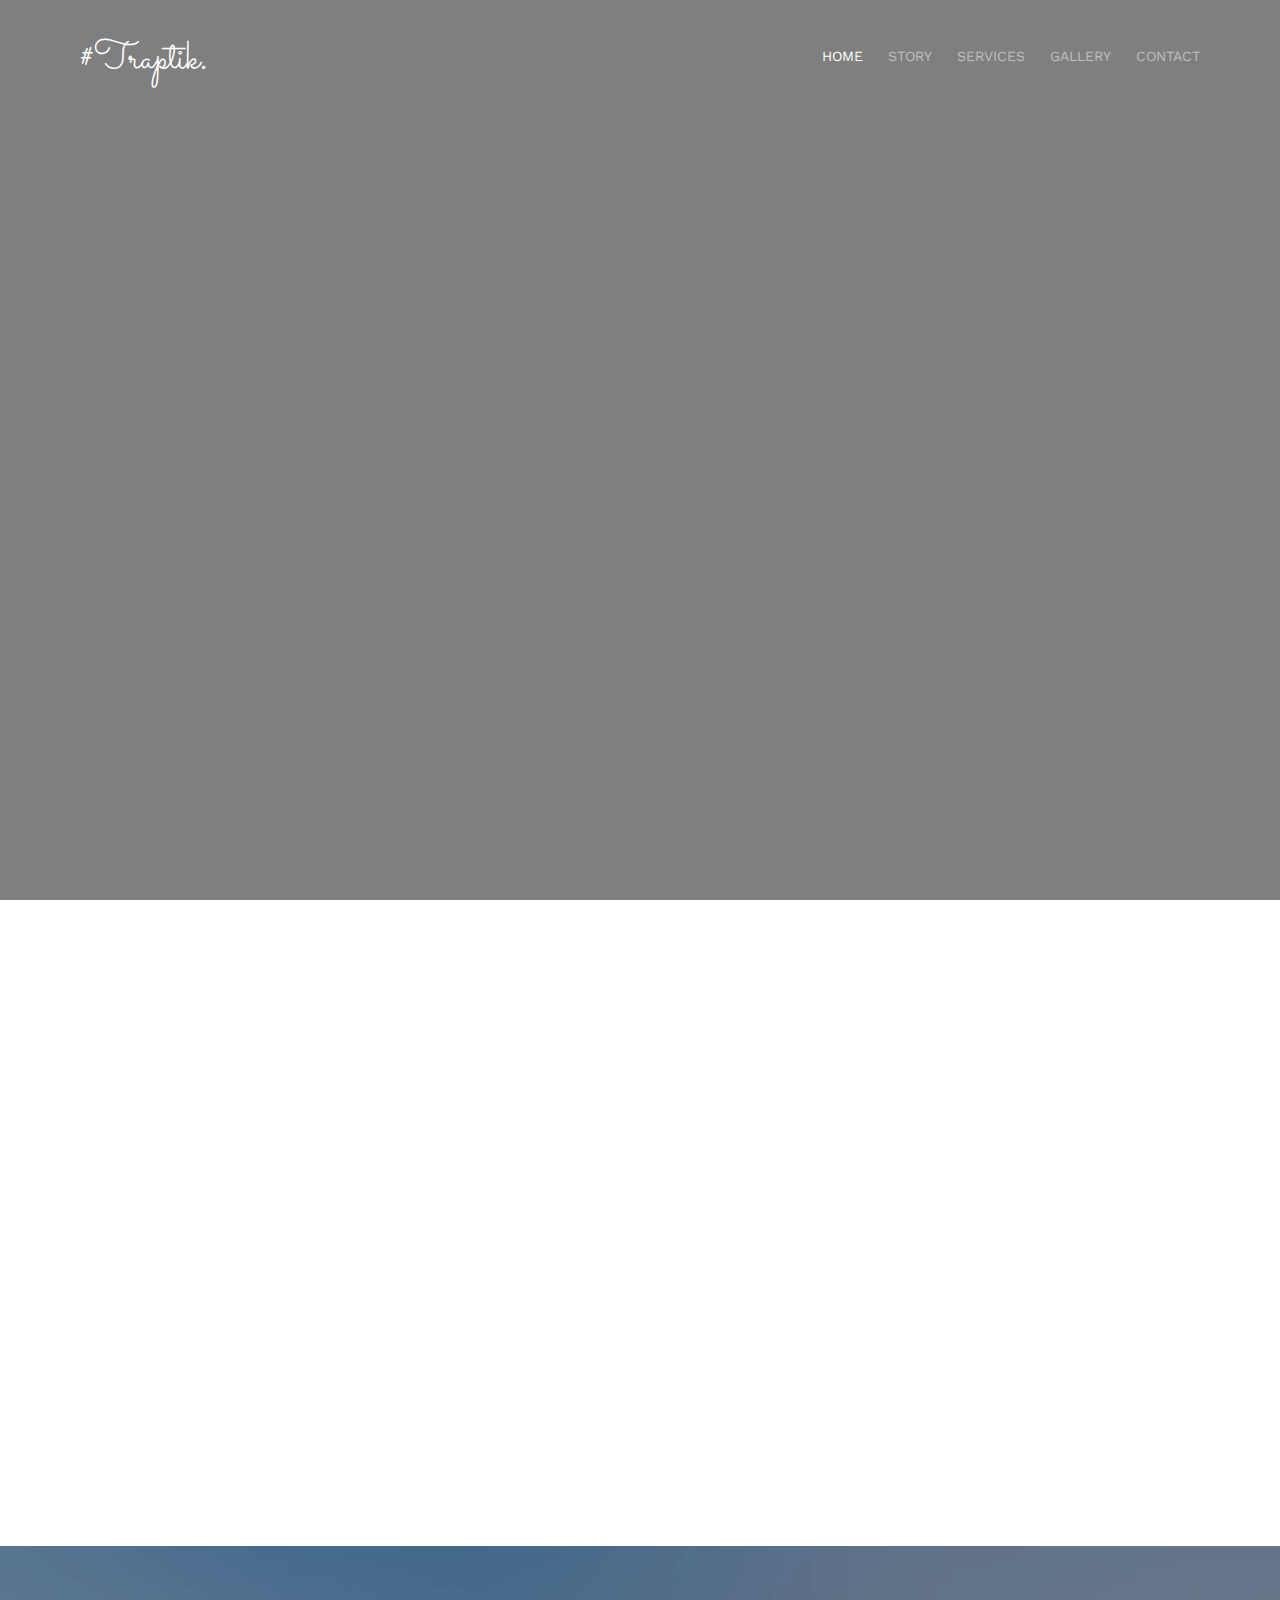
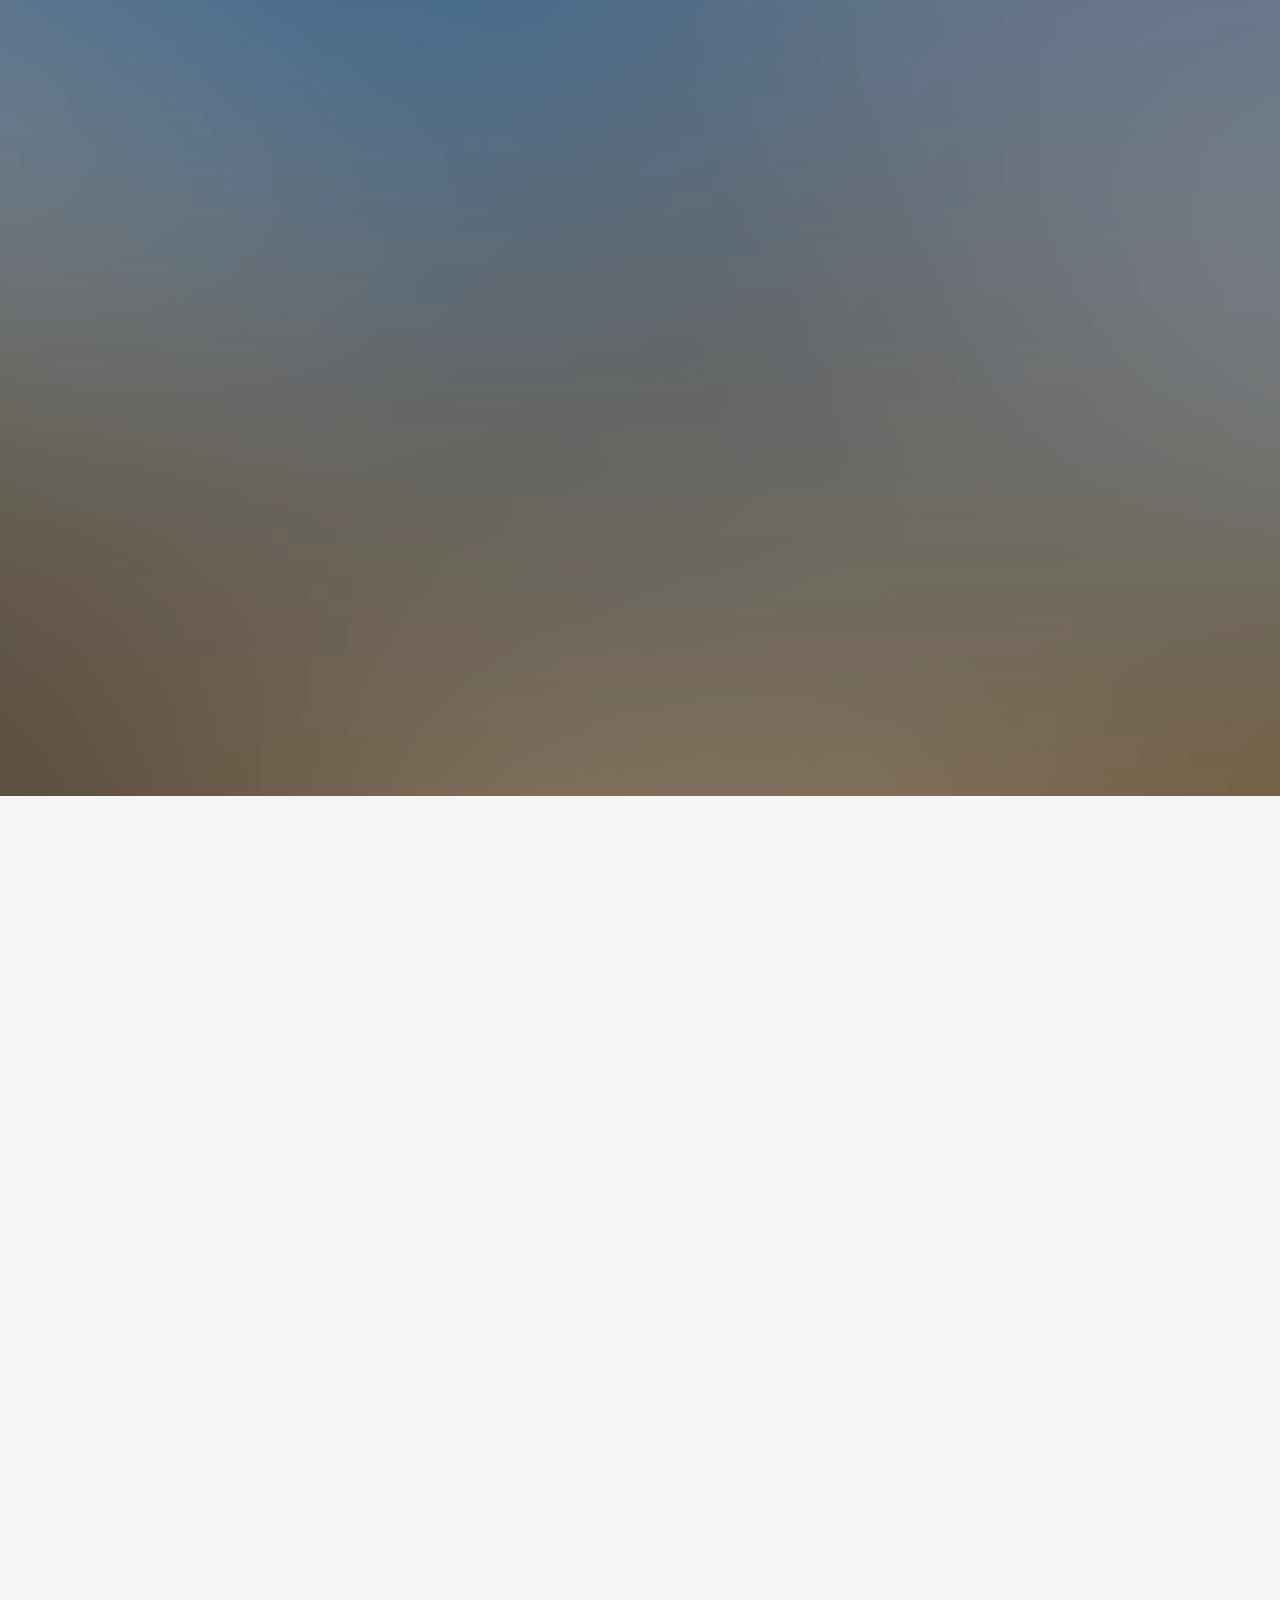
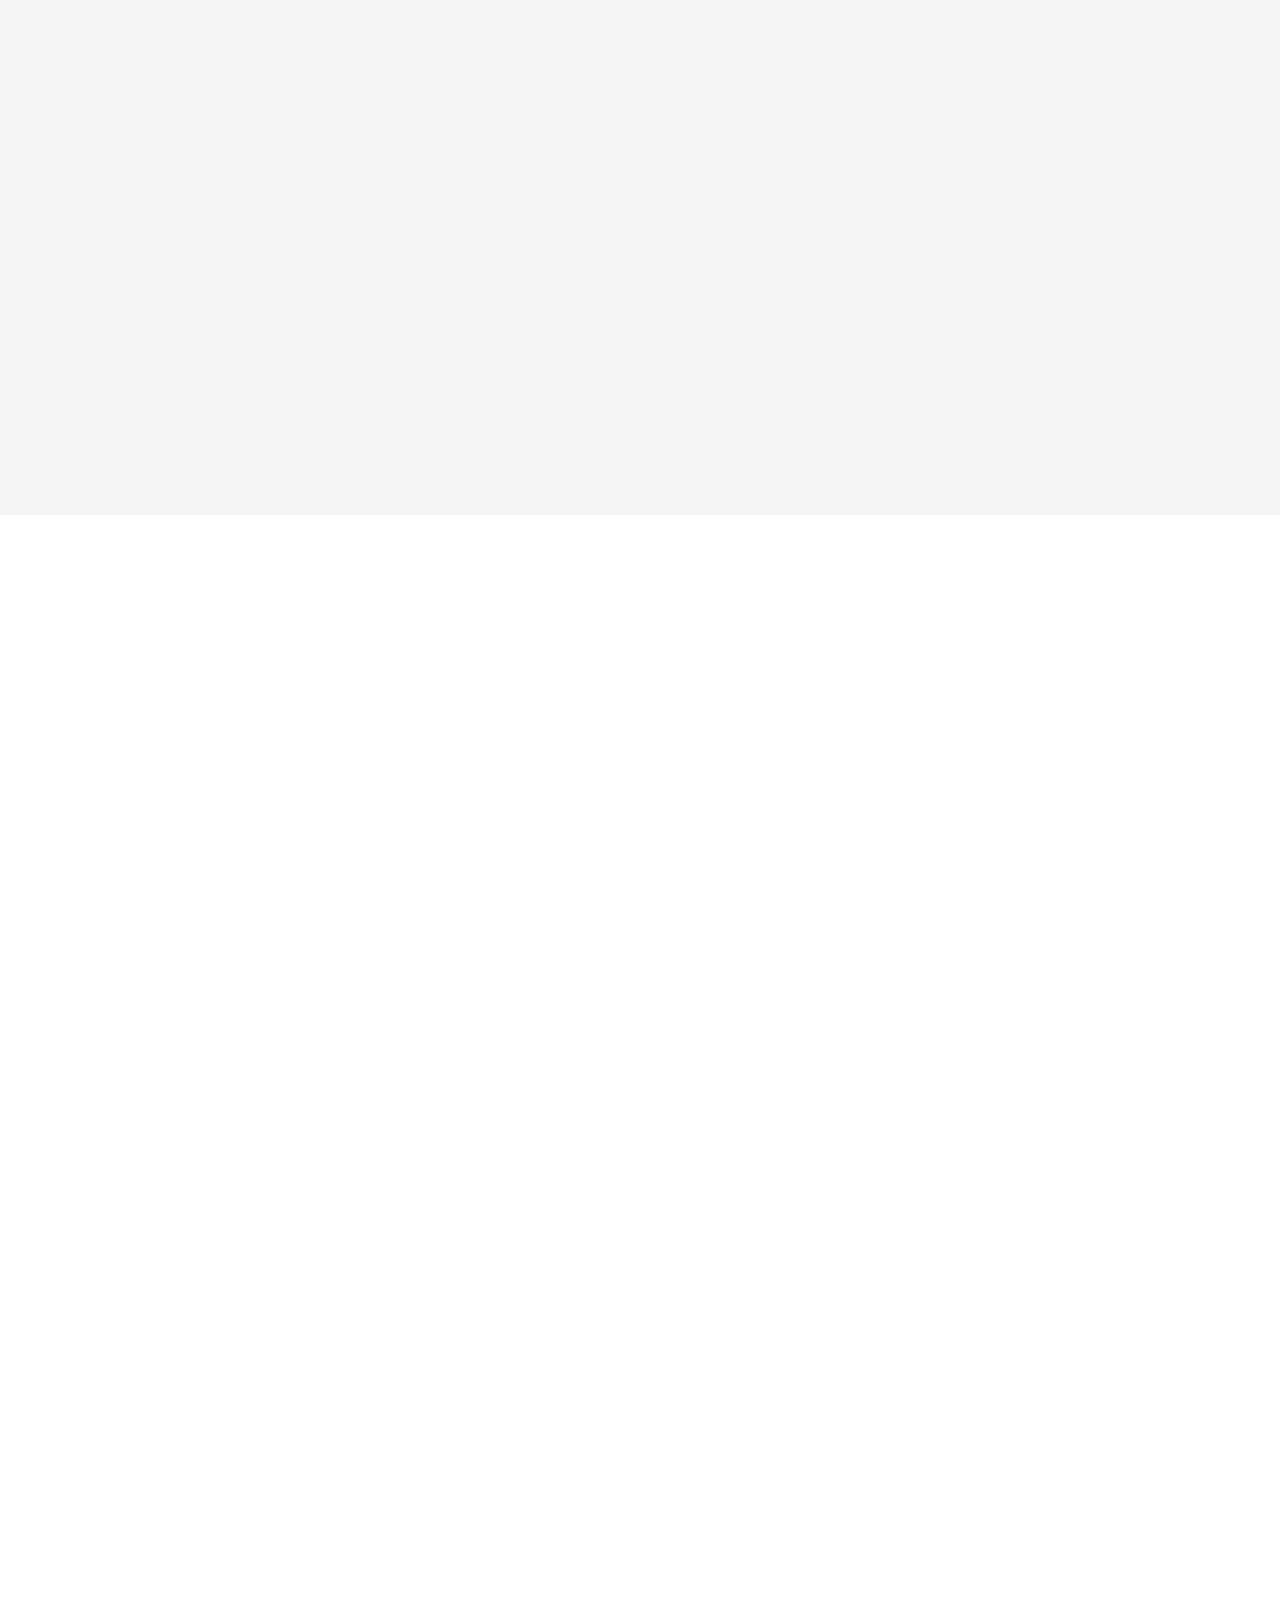
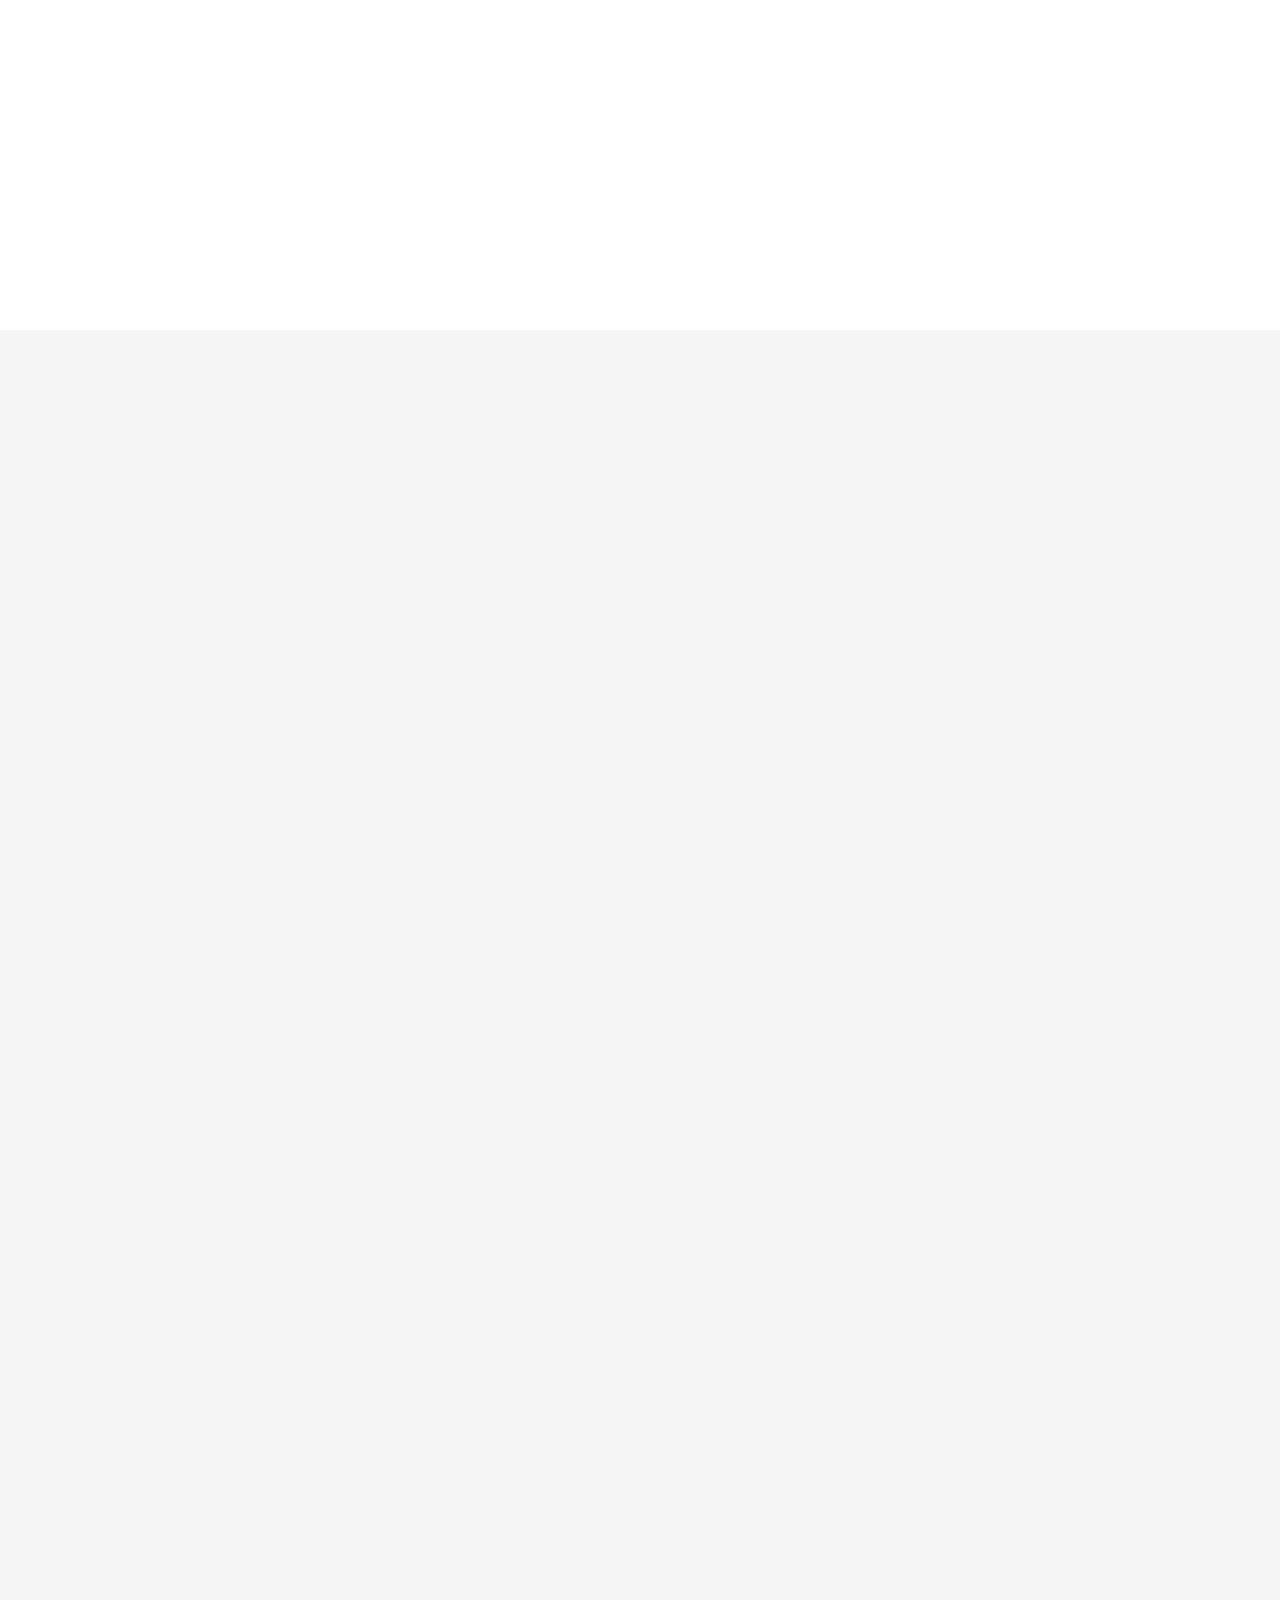
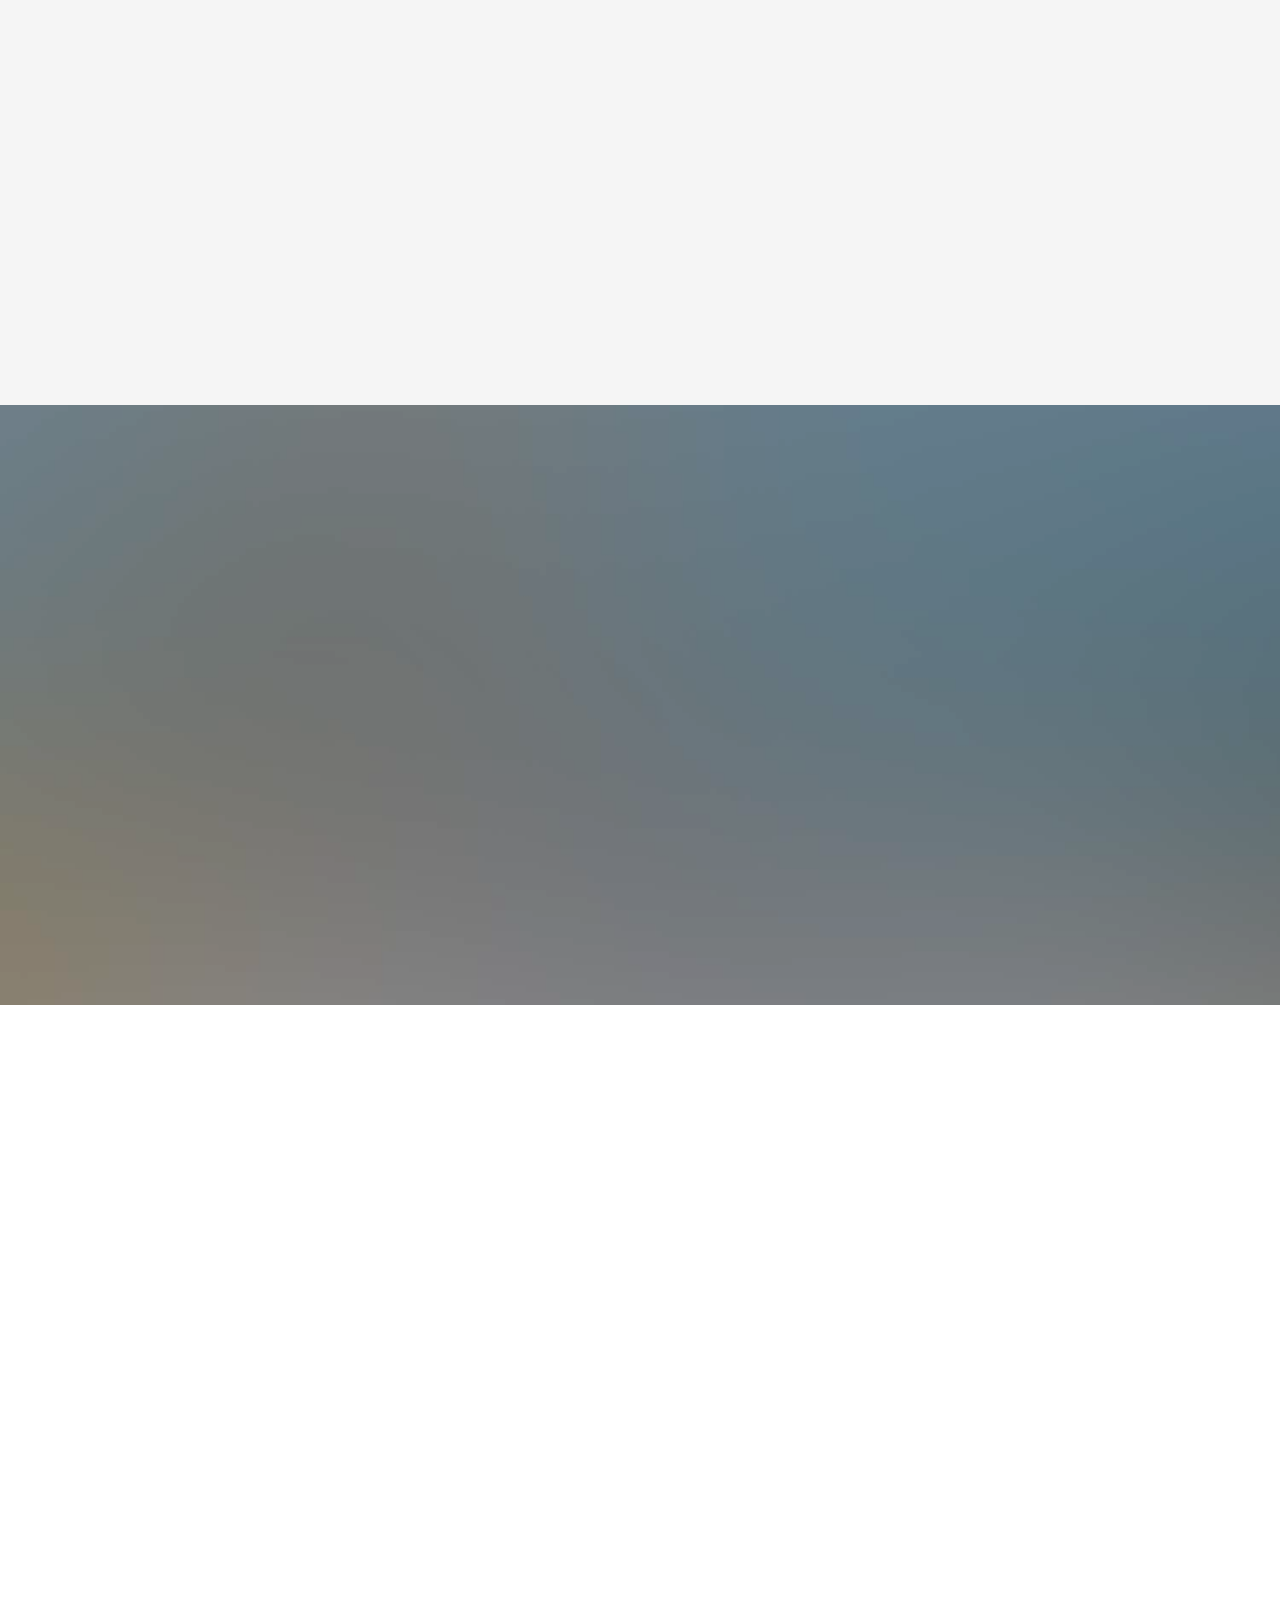
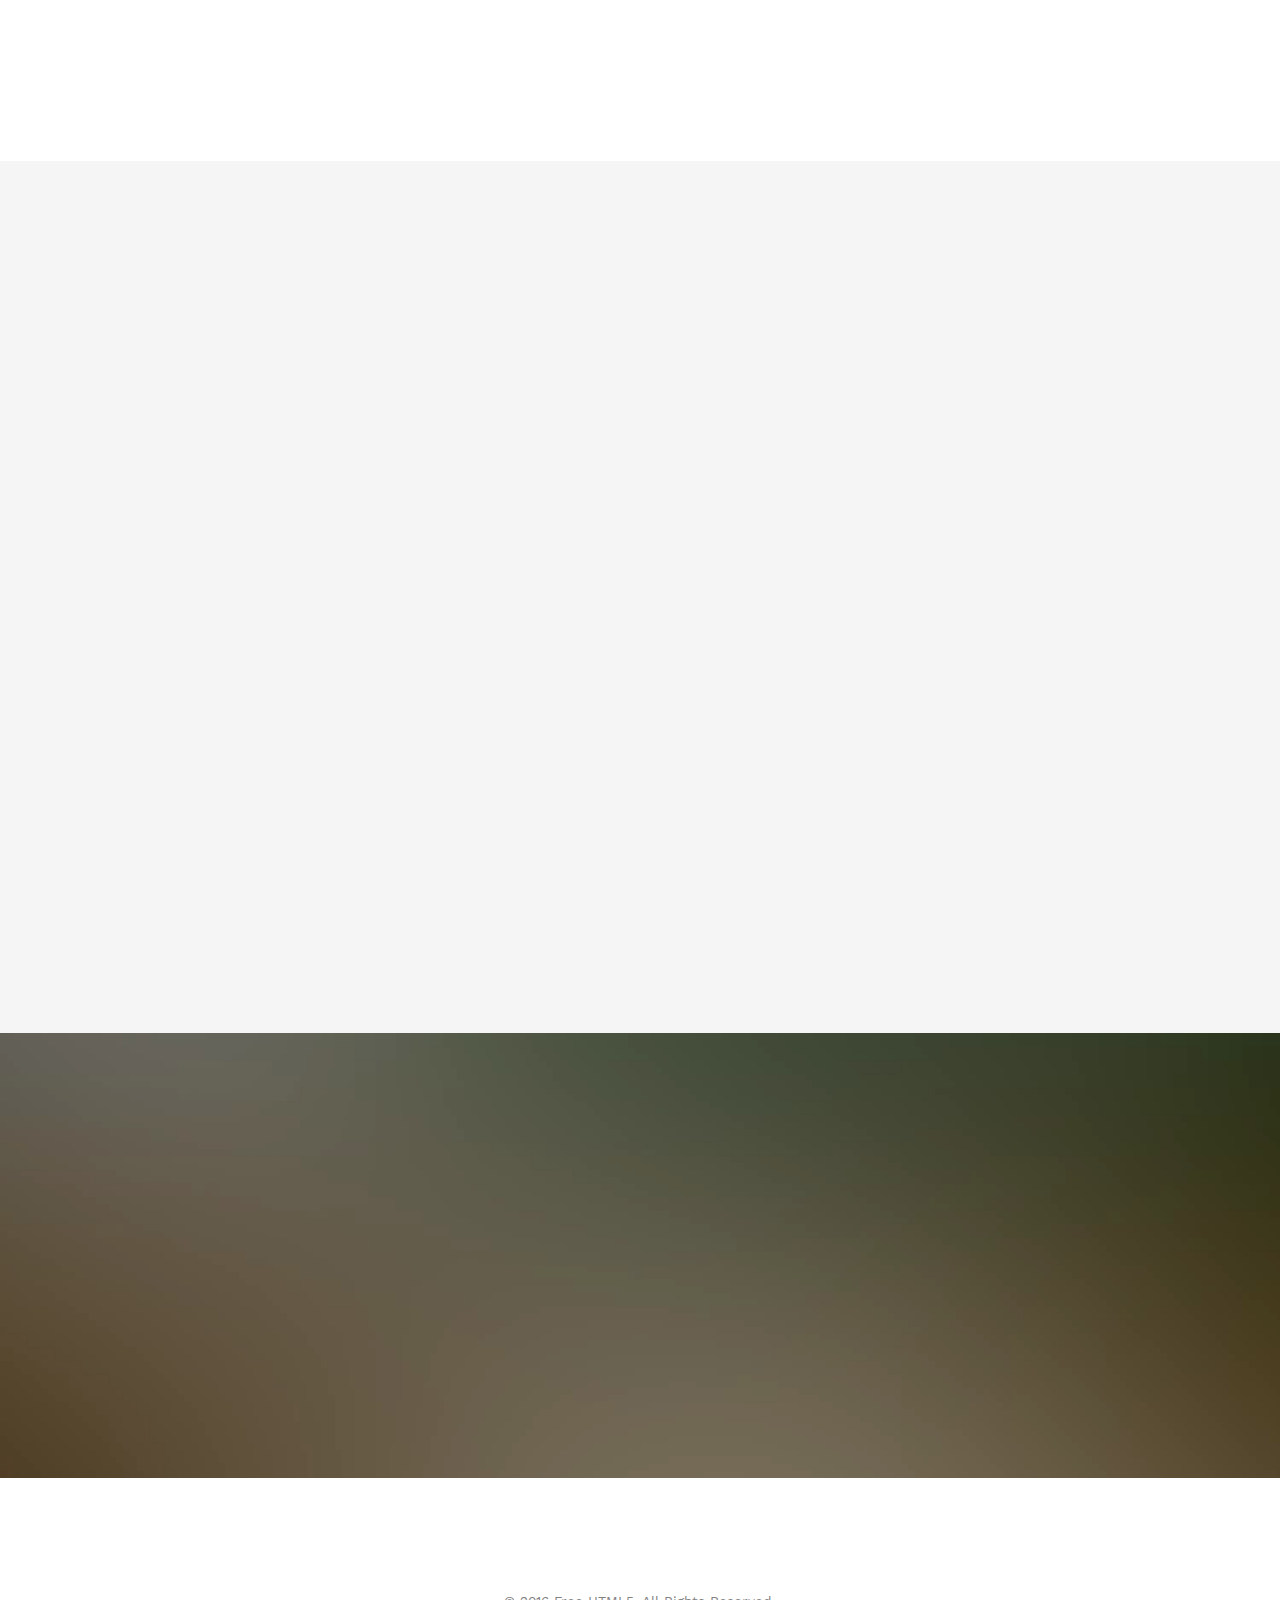
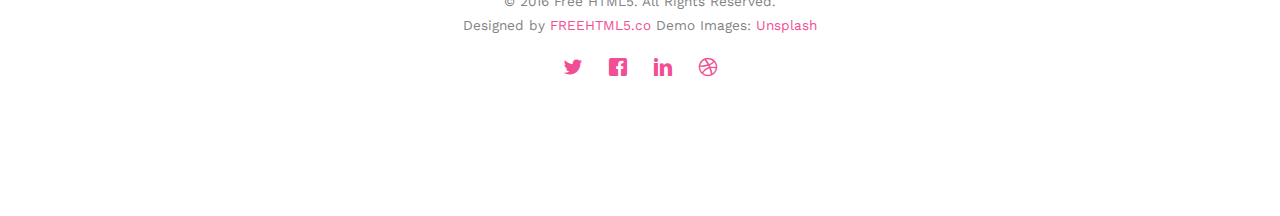
==== kartik-trapti-wedding/index.html @ 2659944b "changes" ====
<!DOCTYPE html>
<!--[if lt IE 7]>      <html class="no-js lt-ie9 lt-ie8 lt-ie7"> <![endif]-->
<!--[if IE 7]>         <html class="no-js lt-ie9 lt-ie8"> <![endif]-->
<!--[if IE 8]>         <html class="no-js lt-ie9"> <![endif]-->
<!--[if gt IE 8]><!--> <html class="no-js"> <!--<![endif]-->
	<head>
	<meta charset="utf-8">
	<meta http-equiv="X-UA-Compatible" content="IE=edge">
	<title>Kartik & Trapti's Wedding - Join us in celebrating our special day!</title>
	<meta name="viewport" content="width=device-width, initial-scale=1">
	<meta name="description" content="Join us in celebrating the wedding of Kartik and Trapti" />
	<meta name="keywords" content="wedding, celebration, marriage, kartik, trapti" />
	<meta name="author" content="Kartik & Trapti" />
	<meta property="og:image" content="images/image_bg_2.jpg" />
	<meta property="twitter:image" content="images/image_bg_2.jpg" />

	<link rel="apple-touch-icon" sizes="180x180" href="favicon_io/apple-touch-icon.png">
	<link rel="icon" type="image/png" sizes="32x32" href="favicon_io/favicon-32x32.png">
	<link rel="icon" type="image/png" sizes="16x16" href="favicon_io/favicon-16x16.png">
	<link rel="manifest" href="favicon_io/site.webmanifest">

  <!-- 
	//////////////////////////////////////////////////////

	FREE HTML5 TEMPLATE 
	DESIGNED & DEVELOPED by FREEHTML5.CO
		
	Website: 		http://freehtml5.co/
	Email: 			info@freehtml5.co
	Twitter: 		http://twitter.com/fh5co
	Facebook: 		https://www.facebook.com/fh5co

	//////////////////////////////////////////////////////
	 -->

  	<!-- Facebook and Twitter integration -->
	<meta property="og:title" content=""/>
	<meta property="og:image" content=""/>
	<meta property="og:url" content=""/>
	<meta property="og:site_name" content=""/>
	<meta property="og:description" content=""/>
	<meta name="twitter:title" content="" />
	<meta name="twitter:image" content="" />
	<meta name="twitter:url" content="" />
	<meta name="twitter:card" content="" />

	<link href='https://fonts.googleapis.com/css?family=Work+Sans:400,300,600,400italic,700' rel='stylesheet' type='text/css'>
	<link href="https://fonts.googleapis.com/css?family=Sacramento" rel="stylesheet">
	
	<!-- Animate.css -->
	<link rel="stylesheet" href="css/animate.css">
	<!-- Icomoon Icon Fonts-->
	<link rel="stylesheet" href="css/icomoon.css">
	<!-- Bootstrap  -->
	<link rel="stylesheet" href="css/bootstrap.css">

	<!-- Magnific Popup -->
	<link rel="stylesheet" href="css/magnific-popup.css">

	<!-- Owl Carousel  -->
	<link rel="stylesheet" href="css/owl.carousel.min.css">
	<link rel="stylesheet" href="css/owl.theme.default.min.css">

	<!-- Theme style  -->
	<link rel="stylesheet" href="css/style.css">

	<!-- Modernizr JS -->
	<script src="js/modernizr-2.6.2.min.js"></script>
	<!-- FOR IE9 below -->
	<!--[if lt IE 9]>
	<script src="js/respond.min.js"></script>
	<![endif]-->

	</head>
	<body>
		
	<div class="fh5co-loader"></div>
	
	<div id="page">
	<nav class="fh5co-nav" role="navigation">
		<div class="container">
			<div class="row">
				<div class="col-xs-2">
					<div id="fh5co-logo"><a href="index.html">#Traptik<strong>.</strong></a></div>
				</div>
				<div class="col-xs-10 text-right menu-1">
					<ul>
						<li class="active"><a href="index.html">Home</a></li>
						<li><a href="about.html">Story</a></li>
						<li class="has-dropdown">
							<a href="services.html">Services</a>
							<ul class="dropdown">
								<li><a href="#">Web Design</a></li>
								<li><a href="#">eCommerce</a></li>
								<li><a href="#">Branding</a></li>
								<li><a href="#">API</a></li>
							</ul>
						</li>
						<li class="has-dropdown">
							<a href="gallery.html">Gallery</a>
							<ul class="dropdown">
								<li><a href="#">HTML5</a></li>
								<li><a href="#">CSS3</a></li>
								<li><a href="#">Sass</a></li>
								<li><a href="#">jQuery</a></li>
							</ul>
						</li>
						<li><a href="contact.html">Contact</a></li>
					</ul>
				</div>
			</div>
			
		</div>
	</nav>

	<header id="fh5co-header" class="fh5co-cover" role="banner" style="background-image:url(images/img_bg_2.jpg);">
		<div class="overlay"></div>
		<div class="container">
			<div class="row">
				<div class="col-md-8 col-md-offset-2 text-center">
					<div class="display-t">
						<div class="display-tc animate-box" data-animate-effect="fadeIn">
							<h1>Kartik &amp; Trapti</h1>
							<h2>We Are Getting Married</h2>
							<div class="simply-countdown simply-countdown-one"></div>
							<p><a href="#" class="btn btn-default btn-sm" onclick="addToCalendar(event)">Save the date</a></p>
							<script>
							function addToCalendar(e) {
								e.preventDefault();
								const event = {
									title: "Kartik & Trapti's Wedding",
									start: new Date(2025, 3, 25, 9, 0), // April 25, 2025 9:00 AM
									end: new Date(2025, 3, 25, 15, 0), // April 25, 2025 3:00 PM
								};
								
								const icsFile = [
									'BEGIN:VCALENDAR',
									'VERSION:2.0',
									'BEGIN:VEVENT',
									`DTSTART:${event.start.toISOString().replace(/[-:]/g, '').replace(/\.\d{3}/, '')}`,
									`DTEND:${event.end.toISOString().replace(/[-:]/g, '').replace(/\.\d{3}/, '')}`,
									`SUMMARY:${event.title}`,
									'END:VEVENT',
									'END:VCALENDAR'
								].join('\n');
								
								const blob = new Blob([icsFile], { type: 'text/calendar;charset=utf-8' });
								const link = document.createElement('a');
								link.href = URL.createObjectURL(blob);
								link.download = 'wedding.ics';
								document.body.appendChild(link);
								link.click();
								document.body.removeChild(link);
							}
							</script>
						</div>
					</div>
				</div>
			</div>
		</div>
	</header>

	<div id="fh5co-couple">
		<div class="container">
			<div class="row">
				<div class="col-md-8 col-md-offset-2 text-center fh5co-heading animate-box">
					<h2>Hello!</h2>
					<h3>April 25th, 2025 Gwalior, India</h3>
					<p>We invited you to celebrate our wedding</p>
				</div>
			</div>
			<div class="couple-wrap animate-box">
				<div class="couple-half">
					<div class="groom">
						<img src="images/groom2.jpg" alt="groom" class="img-responsive">
					</div>
					<div class="desc-groom">
						<h3>Kartik Patel</h3>
						<p>I'm a software engineer with a passion for building innovative solutions. Now I'm thrilled to build this beautiful software called 'Life' with Trapti!</p>
					</div>
				</div>
				<p class="heart text-center"><i class="icon-heart2"></i></p>
				<div class="couple-half">
					<div class="bride">
						<img src="images/bride.jpg" alt="groom" class="img-responsive">
					</div>
					<div class="desc-bride">
						<h3>Trapti Gupta</h3>
						<p>I'm a passionate mobile app developer who loves bringing creative ideas to life through code. I can't wait to begin this beautiful journey with Kartik and create amazing memories together!</p>
					</div>
				</div>
			</div>
		</div>
	</div>

	<div id="fh5co-event" class="fh5co-bg" style="background-image:url(images/img_bg_3.jpg);">
		<div class="overlay"></div>
		<div class="container">
			<div class="row">
				<div class="col-md-8 col-md-offset-2 text-center fh5co-heading animate-box">
					<span>Our Special Events</span>
					<h2>Wedding Events</h2>
				</div>
			</div>
			<div class="row">
				<div class="display-t">
					<div class="display-tc">
						<div class="col-md-10 col-md-offset-1">
							<div class="col-md-6 col-sm-6 text-center">
								<div class="event-wrap animate-box">
									<h3 style="margin-bottom: 10px;">Haldi & Mehendi Ceremony</h3>
									<div class="event-col" style="margin-bottom: 10px;">
										<i class="icon-clock"></i>
										<span>10:00 AM</span>
										<span>6:00 PM</span>
									</div>
									<div class="event-col" style="margin-bottom: 10px;">
										<i class="icon-calendar"></i>
										<span>Thursday 24</span>
										<span>April, 2025</span>
									</div>
									<div class="event-col" style="width: 100%; margin-bottom: 0;">
										<a href="https://maps.app.goo.gl/h91ip4V6gA8RRtec8" target="_blank" style="color: #ffffffcc;">
											<i class="icon-location"></i>
											<span>Resham Tara Resort, near Sun Valley, behind New Collectorate, City Center, Gwalior</span>
										</a>
									</div>
								</div>
							</div>
							<div class="col-md-6 col-sm-6 text-center">
								<div class="event-wrap animate-box">
									<h3 style="margin-bottom: 10px;">Wedding Ceremony</h3>
									<div class="event-col" style="margin-bottom: 10px;">
										<i class="icon-clock"></i>
										<span>9:00 AM</span>
										<span>9:00 PM</span>
									</div>
									<div class="event-col" style="margin-bottom: 10px;">
										<i class="icon-calendar"></i>
										<span>Friday 25</span>
										<span>April, 2025</span>
									</div>
									<div class="event-col" style="width: 100%; margin-bottom: 0;">
										<a href="https://maps.app.goo.gl/h91ip4V6gA8RRtec8" target="_blank" style="color: #ffffffcc;">
											<i class="icon-location"></i>
											<span>Resham Tara Resort, near Sun Valley, behind New Collectorate, City Center, Gwalior</span>
										</a>
									</div>
								</div>
							</div>
							<div class="col-md-6 col-sm-6 text-center">
								<div class="event-wrap animate-box">
									<h3 style="margin-bottom: 10px;">Reception @ Nizamabad</h3>
									<div class="event-col" style="margin-bottom: 10px;">
										<i class="icon-clock"></i>
										<span>5:00 PM</span>
										<span>9:00 PM</span>
									</div>
									<div class="event-col" style="margin-bottom: 10px;">
										<i class="icon-calendar"></i>
										<span>Friday 2</span>
										<span>May, 2025</span>
									</div>
									<div class="event-col" style="width: 100%; margin-bottom: 0;">
										<a href="https://maps.app.goo.gl/3VBhZ599EmGqPDzZ9" target="_blank" style="color: #ffffffcc;">
											<i class="icon-location"></i>
											<span>Telecom Colony, Borgaon, Vinayak Nagar, Nizamabad</span>
										</a>
									</div>
								</div>
							</div>
							<div class="col-md-6 col-sm-6 text-center">
								<div class="event-wrap animate-box">
									<h3 style="margin-bottom: 10px;">Reception @ Mumbai</h3>
									<div class="event-col" style="margin-bottom: 10px;">
										<i class="icon-clock"></i>
										<span>2:00 PM</span>
										<span>6:00 PM</span>
									</div>
									<div class="event-col" style="margin-bottom: 10px;">
										<i class="icon-calendar"></i>
										<span>Sunday 11</span>
										<span>May, 2025</span>
									</div>
									<div class="event-col" style="width: 100%; margin-bottom: 0;">
										<a href="https://maps.app.goo.gl/nh9VtjjshVzp5VqG8" target="_blank" style="color: #ffffffcc;">
											<i class="icon-location"></i>
											<span>MIG Cricket Club, Bandra (East),<br>Mumbai</span>
										</a>
									</div>
								</div>
							</div>
						</div>
					</div>
				</div>
			</div>
		</div>
	</div>


	<div id="fh5co-gallery" class="fh5co-section-gray">
		<div class="container">
			<div class="row">
				<div class="col-md-8 col-md-offset-2 text-center fh5co-heading animate-box">
					<!-- <span>Our Memories</span> -->
					<!-- <h2>Family</h2>
                    <p>They are our beloved ones and supporters. They will assist you in case of any help in the event.</p> -->
					<h2>Our Loving Family</h2>
					<p>Our families are the pillars of strength and love in our lives. They have been instrumental in shaping who we are and bringing us together. During the celebrations, they will be your go-to people for any assistance or guidance you may need. Please don't hesitate to reach out to them - they're excited to help make this occasion special for everyone.</p>
				</div>
			</div>
			<div class="row row-bottom-padded-md">
				<div class="col-md-12">
					<ul id="fh5co-gallery-list">
						
						<li class="one-third animate-box" data-animate-effect="fadeIn" style="background-image: url(images/gallery-1.jpg); "> 
						<a href="#" class="color-2">
							<div class="case-studies-summary">
								<span>Kartik's Father</span>
								<h2>Vyankatesh Patel</h2>
							</div>
						</a>
					</li>
					<li class="one-third animate-box" data-animate-effect="fadeIn" style="background-image: url(images/gallery-2.jpg); ">
						<a href="#" class="color-2">
							<div class="case-studies-summary">
								<span>Kartik's Mother</span>
								<h2>Vijaya Patel</h2>
							</div>
						</a>
					</li>


					<li class="one-third animate-box" data-animate-effect="fadeIn" style="background-image: url(images/gallery-3.jpg); ">
						<a href="#" class="color-3">
							<div class="case-studies-summary">
								<span>Kartik's Brother</span>
								<h2>Kunal Patel</h2>
							</div>
						</a>
					</li>
					<li class="one-third animate-box" data-animate-effect="fadeIn" style="background-image: url(images/gallery-4.jpg); ">
						<a href="#" class="color-4">
							<div class="case-studies-summary">
								<span>Trapti's Father</span>
								<h2>Pramod Gupta</h2>
							</div>
						</a>
					</li>

						<li class="one-third animate-box" data-animate-effect="fadeIn" style="background-image: url(images/gallery-5.jpg); ">
							<a href="#" class="color-3">
								<div class="case-studies-summary">
									<span>Trapti's Mother</span>
									<h2>Kusum Gupta</h2>
								</div>
							</a>
						</li>
						<li class="one-third animate-box" data-animate-effect="fadeIn" style="background-image: url(images/gallery-6.jpg); ">
							<a href="#" class="color-4">
								<div class="case-studies-summary">
									<span>Trapti's Brother</span>
									<h2>Aditya Gupta</h2>
								</div>
							</a>
						</li>
					</ul>		
				</div>
			</div>
		</div>
	</div>


	<div id="fh5co-couple-story">
		<div class="container">
			<div class="row">
				<div class="col-md-8 col-md-offset-2 text-center fh5co-heading animate-box">
					<span>We Love Each Other</span>
					<h2>Our Story</h2>
					<p>Far far away, behind the word mountains, far from the countries Vokalia and Consonantia, there live the blind texts.</p>
				</div>
			</div>
			<div class="row">
				<div class="col-md-12 col-md-offset-0">
					<ul class="timeline animate-box">
						<li class="animate-box">
							<div class="timeline-badge" style="background-image:url(images/couple-1.jpg);"></div>
							<div class="timeline-panel">
								<div class="timeline-heading">
									<h3 class="timeline-title">First We Meet</h3>
									<span class="date">December 25, 2015</span>
								</div>
								<div class="timeline-body">
									<p>Far far away, behind the word mountains, far from the countries Vokalia and Consonantia, there live the blind texts. Separated they live in Bookmarksgrove right at the coast of the Semantics, a large language ocean.</p>
								</div>
							</div>
						</li>
						<li class="timeline-inverted animate-box">
							<div class="timeline-badge" style="background-image:url(images/couple-2.jpg);"></div>
							<div class="timeline-panel">
								<div class="timeline-heading">
									<h3 class="timeline-title">First Date</h3>
									<span class="date">December 28, 2015</span>
								</div>
								<div class="timeline-body">
									<p>Far far away, behind the word mountains, far from the countries Vokalia and Consonantia, there live the blind texts. Separated they live in Bookmarksgrove right at the coast of the Semantics, a large language ocean.</p>
								</div>
							</div>
						</li>
						<li class="animate-box">
							<div class="timeline-badge" style="background-image:url(images/couple-3.jpg);"></div>
							<div class="timeline-panel">
								<div class="timeline-heading">
									<h3 class="timeline-title">In A Relationship</h3>
									<span class="date">January 1, 2016</span>
								</div>
								<div class="timeline-body">
									<p>Far far away, behind the word mountains, far from the countries Vokalia and Consonantia, there live the blind texts. Separated they live in Bookmarksgrove right at the coast of the Semantics, a large language ocean.</p>
								</div>
							</div>
						</li>
			    	</ul>
				</div>
			</div>
		</div>
	</div>

	<div id="fh5co-gallery" class="fh5co-section-gray">
		<div class="container">
			<div class="row">
				<div class="col-md-8 col-md-offset-2 text-center fh5co-heading animate-box">
					<span>Our Memories</span>
					<h2>Wedding Gallery</h2>
					<p>Far far away, behind the word mountains, far from the countries Vokalia and Consonantia, there live the blind texts.</p>
				</div>
			</div>
			<div class="row row-bottom-padded-md">
				<div class="col-md-12">
					<ul id="fh5co-gallery-list">
						
						<li class="one-third animate-box" data-animate-effect="fadeIn" style="background-image: url(images/gallery-1.jpg); "> 
						<a href="images/gallery-1.jpg">
							<div class="case-studies-summary">
								<span>14 Photos</span>
								<h2>Two Glas of Juice</h2>
							</div>
						</a>
					</li>
					<li class="one-third animate-box" data-animate-effect="fadeIn" style="background-image: url(images/gallery-2.jpg); ">
						<a href="#" class="color-2">
							<div class="case-studies-summary">
								<span>30 Photos</span>
								<h2>Timer starts now!</h2>
							</div>
						</a>
					</li>


					<li class="one-third animate-box" data-animate-effect="fadeIn" style="background-image: url(images/gallery-3.jpg); ">
						<a href="#" class="color-3">
							<div class="case-studies-summary">
								<span>90 Photos</span>
								<h2>Beautiful sunset</h2>
							</div>
						</a>
					</li>
					<li class="one-third animate-box" data-animate-effect="fadeIn" style="background-image: url(images/gallery-4.jpg); ">
						<a href="#" class="color-4">
							<div class="case-studies-summary">
								<span>12 Photos</span>
								<h2>Company's Conference Room</h2>
							</div>
						</a>
					</li>

						<li class="one-third animate-box" data-animate-effect="fadeIn" style="background-image: url(images/gallery-5.jpg); ">
							<a href="#" class="color-3">
								<div class="case-studies-summary">
									<span>50 Photos</span>
									<h2>Useful baskets</h2>
								</div>
							</a>
						</li>
						<li class="one-third animate-box" data-animate-effect="fadeIn" style="background-image: url(images/gallery-6.jpg); ">
							<a href="#" class="color-4">
								<div class="case-studies-summary">
									<span>45 Photos</span>
									<h2>Skater man in the road</h2>
								</div>
							</a>
						</li>

						<li class="one-third animate-box" data-animate-effect="fadeIn" style="background-image: url(images/gallery-7.jpg); ">
							<a href="#" class="color-4">
								<div class="case-studies-summary">
									<span>35 Photos</span>
									<h2>Two Glas of Juice</h2>
								</div>
							</a>
						</li>

						<li class="one-third animate-box" data-animate-effect="fadeIn" style="background-image: url(images/gallery-8.jpg); "> 
							<a href="#" class="color-5">
								<div class="case-studies-summary">
									<span>90 Photos</span>
									<h2>Timer starts now!</h2>
								</div>
							</a>
						</li>
						<li class="one-third animate-box" data-animate-effect="fadeIn" style="background-image: url(images/gallery-9.jpg); ">
							<a href="#" class="color-6">
								<div class="case-studies-summary">
									<span>56 Photos</span>
									<h2>Beautiful sunset</h2>
								</div>
							</a>
						</li>
					</ul>		
				</div>
			</div>
		</div>
	</div>

	<div id="fh5co-counter" class="fh5co-bg fh5co-counter" style="background-image:url(images/img_bg_5.jpg);">
		<div class="overlay"></div>
		<div class="container">
			<div class="row">
				<div class="display-t">
					<div class="display-tc">
						<div class="col-md-3 col-sm-6 animate-box">
							<div class="feature-center">
								<span class="icon">
									<i class="icon-users"></i>
								</span>

								<span class="counter js-counter" data-from="0" data-to="500" data-speed="5000" data-refresh-interval="50">1</span>
								<span class="counter-label">Estimated Guest</span>

							</div>
						</div>
						<div class="col-md-3 col-sm-6 animate-box">
							<div class="feature-center">
								<span class="icon">
									<i class="icon-user"></i>
								</span>

								<span class="counter js-counter" data-from="0" data-to="1000" data-speed="5000" data-refresh-interval="50">1</span>
								<span class="counter-label">We Catter</span>
							</div>
						</div>
						<div class="col-md-3 col-sm-6 animate-box">
							<div class="feature-center">
								<span class="icon">
									<i class="icon-calendar"></i>
								</span>
								<span class="counter js-counter" data-from="0" data-to="402" data-speed="5000" data-refresh-interval="50">1</span>
								<span class="counter-label">Events Done</span>
							</div>
						</div>
						<div class="col-md-3 col-sm-6 animate-box">
							<div class="feature-center">
								<span class="icon">
									<i class="icon-clock"></i>
								</span>

								<span class="counter js-counter" data-from="0" data-to="2345" data-speed="5000" data-refresh-interval="50">1</span>
								<span class="counter-label">Hours Spent</span>

							</div>
						</div>
					</div>
				</div>
			</div>
		</div>
	</div>

	<div id="fh5co-testimonial">
		<div class="container">
			<div class="row">
				<div class="row animate-box">
					<div class="col-md-8 col-md-offset-2 text-center fh5co-heading">
						<span>Best Wishes</span>
						<h2>Friends Wishes</h2>
					</div>
				</div>
				<div class="row">
					<div class="col-md-12 animate-box">
						<div class="wrap-testimony">
							<div class="owl-carousel-fullwidth">
								<div class="item">
									<div class="testimony-slide active text-center">
										<figure>
											<img src="images/couple-1.jpg" alt="user">
										</figure>
										<span>John Doe, via <a href="#" class="twitter">Twitter</a></span>
										<blockquote>
											<p>"Far far away, behind the word mountains, far from the countries Vokalia and Consonantia, there live the blind texts. Separated they live in Bookmarksgrove right at the coast of the Semantics"</p>
										</blockquote>
									</div>
								</div>
								<div class="item">
									<div class="testimony-slide active text-center">
										<figure>
											<img src="images/couple-2.jpg" alt="user">
										</figure>
										<span>John Doe, via <a href="#" class="twitter">Twitter</a></span>
										<blockquote>
											<p>"Far far away, behind the word mountains, far from the countries Vokalia and Consonantia, at the coast of the Semantics, a large language ocean."</p>
										</blockquote>
									</div>
								</div>
								<div class="item">
									<div class="testimony-slide active text-center">
										<figure>
											<img src="images/couple-3.jpg" alt="user">
										</figure>
										<span>John Doe, via <a href="#" class="twitter">Twitter</a></span>
										<blockquote>
											<p>"Far far away, far from the countries Vokalia and Consonantia, there live the blind texts. Separated they live in Bookmarksgrove right at the coast of the Semantics, a large language ocean."</p>
										</blockquote>
									</div>
								</div>
							</div>
						</div>
					</div>
				</div>
			</div>
		</div>
	</div>

	<div id="fh5co-services" class="fh5co-section-gray">
		<div class="container">
			
			<div class="row animate-box">
				<div class="col-md-8 col-md-offset-2 text-center fh5co-heading">
					<h2>We Offer Services</h2>
					<p>Dignissimos asperiores vitae velit veniam totam fuga molestias accusamus alias autem provident. Odit ab aliquam dolor eius.</p>
				</div>
			</div>

			<div class="row">
				<div class="col-md-6">
					<div class="feature-left animate-box" data-animate-effect="fadeInLeft">
						<span class="icon">
							<i class="icon-calendar"></i>
						</span>
						<div class="feature-copy">
							<h3>We Organized Events</h3>
							<p>Facilis ipsum reprehenderit nemo molestias. Aut cum mollitia reprehenderit. Eos cumque dicta adipisci architecto culpa amet.</p>
						</div>
					</div>

					<div class="feature-left animate-box" data-animate-effect="fadeInLeft">
						<span class="icon">
							<i class="icon-image"></i>
						</span>
						<div class="feature-copy">
							<h3>Photoshoot</h3>
							<p>Facilis ipsum reprehenderit nemo molestias. Aut cum mollitia reprehenderit. Eos cumque dicta adipisci architecto culpa amet.</p>
						</div>
					</div>

					<div class="feature-left animate-box" data-animate-effect="fadeInLeft">
						<span class="icon">
							<i class="icon-video"></i>
						</span>
						<div class="feature-copy">
							<h3>Video Editing</h3>
							<p>Facilis ipsum reprehenderit nemo molestias. Aut cum mollitia reprehenderit. Eos cumque dicta adipisci architecto culpa amet.</p>
						</div>
					</div>

				</div>

				<div class="col-md-6 animate-box">
					<div class="fh5co-video fh5co-bg" style="background-image: url(images/img_bg_3.jpg); ">
						<a href="https://vimeo.com/channels/staffpicks/93951774" class="popup-vimeo"><i class="icon-video2"></i></a>
						<div class="overlay"></div>
					</div>
				</div>
			</div>

			
		</div>
	</div>


	<div id="fh5co-started" class="fh5co-bg" style="background-image:url(images/img_bg_4.jpg);">
		<div class="overlay"></div>
		<div class="container">
			<div class="row animate-box">
				<div class="col-md-8 col-md-offset-2 text-center fh5co-heading">
					<h2>Are You Attending?</h2>
					<p>Please Fill-up the form to notify you that you're attending. Thanks.</p>
				</div>
			</div>
			<div class="row animate-box">
				<div class="col-md-10 col-md-offset-1">
					<form class="form-inline">
						<div class="col-md-4 col-sm-4">
							<div class="form-group">
								<label for="name" class="sr-only">Name</label>
								<input type="name" class="form-control" id="name" placeholder="Name">
							</div>
						</div>
						<div class="col-md-4 col-sm-4">
							<div class="form-group">
								<label for="email" class="sr-only">Email</label>
								<input type="email" class="form-control" id="email" placeholder="Email">
							</div>
						</div>
						<div class="col-md-4 col-sm-4">
							<button type="submit" class="btn btn-default btn-block">I am Attending</button>
						</div>
					</form>
				</div>
			</div>
		</div>
	</div>

	<footer id="fh5co-footer" role="contentinfo">
		<div class="container">

			<div class="row copyright">
				<div class="col-md-12 text-center">
					<p>
						<small class="block">&copy; 2016 Free HTML5. All Rights Reserved.</small> 
						<small class="block">Designed by <a href="http://freehtml5.co/" target="_blank">FREEHTML5.co</a> Demo Images: <a href="http://unsplash.co/" target="_blank">Unsplash</a></small>
					</p>
					<p>
						<ul class="fh5co-social-icons">
							<li><a href="#"><i class="icon-twitter"></i></a></li>
							<li><a href="#"><i class="icon-facebook"></i></a></li>
							<li><a href="#"><i class="icon-linkedin"></i></a></li>
							<li><a href="#"><i class="icon-dribbble"></i></a></li>
						</ul>
					</p>
				</div>
			</div>

		</div>
	</footer>
	</div>

	<div class="gototop js-top">
		<a href="#" class="js-gotop"><i class="icon-arrow-up"></i></a>
	</div>
	
	<!-- jQuery -->
	<script src="js/jquery.min.js"></script>
	<!-- jQuery Easing -->
	<script src="js/jquery.easing.1.3.js"></script>
	<!-- Bootstrap -->
	<script src="js/bootstrap.min.js"></script>
	<!-- Waypoints -->
	<script src="js/jquery.waypoints.min.js"></script>
	<!-- Carousel -->
	<script src="js/owl.carousel.min.js"></script>
	<!-- countTo -->
	<script src="js/jquery.countTo.js"></script>

	<!-- Stellar -->
	<script src="js/jquery.stellar.min.js"></script>
	<!-- Magnific Popup -->
	<script src="js/jquery.magnific-popup.min.js"></script>
	<script src="js/magnific-popup-options.js"></script>

	<!-- // <script src="https://cdnjs.cloudflare.com/ajax/libs/prism/0.0.1/prism.min.js"></script> -->
	<script src="js/simplyCountdown.js"></script>
	<!-- Main -->
	<script src="js/main.js"></script>

	<script>
    // var d = new Date(new Date().getTime() + 200 * 120 * 120 * 2000);
    var d = new Date(2025, 3, 25, 9, 0, 0); // Note: Month is 0-based, so 3 = April
	console.log(d);

    // default example
    simplyCountdown('.simply-countdown-one', {
        year: d.getFullYear(),
        month: d.getMonth() + 1,
        day: d.getDate(),
		hours: d.getHours(),
		minutes: d.getMinutes(),
		seconds: d.getSeconds(),
		enableUtc: false
    });

    // //jQuery example
    // $('#simply-countdown-losange').simplyCountdown({
    //     year: d.getFullYear(),
    //     month: d.getMonth() + 1,
    //     day: d.getDate(),
    //     enableUtc: false
    // });
</script>

	</body>
</html>
---- kartik-trapti-wedding/css/icomoon.css ----
@font-face {
  font-family: 'icomoon';
  src:  url('../fonts/icomoon/icomoon.eot?6iuir');
  src:  url('../fonts/icomoon/icomoon.eot?6iuir#iefix') format('embedded-opentype'),
    url('../fonts/icomoon/icomoon.ttf?6iuir') format('truetype'),
    url('../fonts/icomoon/icomoon.woff?6iuir') format('woff'),
    url('../fonts/icomoon/icomoon.svg?6iuir#icomoon') format('svg');
  font-weight: normal;
  font-style: normal;
}

[class^="icon-"], [class*=" icon-"] {
  /* use !important to prevent issues with browser extensions that change fonts */
  font-family: 'icomoon' !important;
  speak: none;
  font-style: normal;
  font-weight: normal;
  font-variant: normal;
  text-transform: none;
  line-height: 1;

  /* Better Font Rendering =========== */
  -webkit-font-smoothing: antialiased;
  -moz-osx-font-smoothing: grayscale;
}

.icon-eye:before {
  content: "\e000";
}
.icon-paper-clip:before {
  content: "\e001";
}
.icon-mail:before {
  content: "\e002";
}
.icon-toggle:before {
  content: "\e003";
}
.icon-layout:before {
  content: "\e004";
}
.icon-link:before {
  content: "\e005";
}
.icon-bell:before {
  content: "\e006";
}
.icon-lock:before {
  content: "\e007";
}
.icon-unlock:before {
  content: "\e008";
}
.icon-ribbon:before {
  content: "\e009";
}
.icon-image:before {
  content: "\e010";
}
.icon-signal:before {
  content: "\e011";
}
.icon-target:before {
  content: "\e012";
}
.icon-clipboard:before {
  content: "\e013";
}
.icon-clock:before {
  content: "\e014";
}
.icon-watch:before {
  content: "\e015";
}
.icon-air-play:before {
  content: "\e016";
}
.icon-camera:before {
  content: "\e017";
}
.icon-video:before {
  content: "\e018";
}
.icon-disc:before {
  content: "\e019";
}
.icon-printer:before {
  content: "\e020";
}
.icon-monitor:before {
  content: "\e021";
}
.icon-server:before {
  content: "\e022";
}
.icon-cog:before {
  content: "\e023";
}
.icon-heart:before {
  content: "\e024";
}
.icon-paragraph:before {
  content: "\e025";
}
.icon-align-justify:before {
  content: "\e026";
}
.icon-align-left:before {
  content: "\e027";
}
.icon-align-center:before {
  content: "\e028";
}
.icon-align-right:before {
  content: "\e029";
}
.icon-book:before {
  content: "\e030";
}
.icon-layers:before {
  content: "\e031";
}
.icon-stack:before {
  content: "\e032";
}
.icon-stack-2:before {
  content: "\e033";
}
.icon-paper:before {
  content: "\e034";
}
.icon-paper-stack:before {
  content: "\e035";
}
.icon-search:before {
  content: "\e036";
}
.icon-zoom-in:before {
  content: "\e037";
}
.icon-zoom-out:before {
  content: "\e038";
}
.icon-reply:before {
  content: "\e039";
}
.icon-circle-plus:before {
  content: "\e040";
}
.icon-circle-minus:before {
  content: "\e041";
}
.icon-circle-check:before {
  content: "\e042";
}
.icon-circle-cross:before {
  content: "\e043";
}
.icon-square-plus:before {
  content: "\e044";
}
.icon-square-minus:before {
  content: "\e045";
}
.icon-square-check:before {
  content: "\e046";
}
.icon-square-cross:before {
  content: "\e047";
}
.icon-microphone:before {
  content: "\e048";
}
.icon-record:before {
  content: "\e049";
}
.icon-skip-back:before {
  content: "\e050";
}
.icon-rewind:before {
  content: "\e051";
}
.icon-play:before {
  content: "\e052";
}
.icon-pause:before {
  content: "\e053";
}
.icon-stop:before {
  content: "\e054";
}
.icon-fast-forward:before {
  content: "\e055";
}
.icon-skip-forward:before {
  content: "\e056";
}
.icon-shuffle:before {
  content: "\e057";
}
.icon-repeat:before {
  content: "\e058";
}
.icon-folder:before {
  content: "\e059";
}
.icon-umbrella:before {
  content: "\e060";
}
.icon-moon:before {
  content: "\e061";
}
.icon-thermometer:before {
  content: "\e062";
}
.icon-drop:before {
  content: "\e063";
}
.icon-sun:before {
  content: "\e064";
}
.icon-cloud:before {
  content: "\e065";
}
.icon-cloud-upload:before {
  content: "\e066";
}
.icon-cloud-download:before {
  content: "\e067";
}
.icon-upload:before {
  content: "\e068";
}
.icon-download:before {
  content: "\e069";
}
.icon-location:before {
  content: "\e070";
}
.icon-location-2:before {
  content: "\e071";
}
.icon-map:before {
  content: "\e072";
}
.icon-battery:before {
  content: "\e073";
}
.icon-head:before {
  content: "\e074";
}
.icon-briefcase:before {
  content: "\e075";
}
.icon-speech-bubble:before {
  content: "\e076";
}
.icon-anchor:before {
  content: "\e077";
}
.icon-globe:before {
  content: "\e078";
}
.icon-box:before {
  content: "\e079";
}
.icon-reload:before {
  content: "\e080";
}
.icon-share:before {
  content: "\e081";
}
.icon-marquee:before {
  content: "\e082";
}
.icon-marquee-plus:before {
  content: "\e083";
}
.icon-marquee-minus:before {
  content: "\e084";
}
.icon-tag:before {
  content: "\e085";
}
.icon-power:before {
  content: "\e086";
}
.icon-command:before {
  content: "\e087";
}
.icon-alt:before {
  content: "\e088";
}
.icon-esc:before {
  content: "\e089";
}
.icon-bar-graph:before {
  content: "\e090";
}
.icon-bar-graph-2:before {
  content: "\e091";
}
.icon-pie-graph:before {
  content: "\e092";
}
.icon-star:before {
  content: "\e093";
}
.icon-arrow-left:before {
  content: "\e094";
}
.icon-arrow-right:before {
  content: "\e095";
}
.icon-arrow-up:before {
  content: "\e096";
}
.icon-arrow-down:before {
  content: "\e097";
}
.icon-volume:before {
  content: "\e098";
}
.icon-mute:before {
  content: "\e099";
}
.icon-content-right:before {
  content: "\e100";
}
.icon-content-left:before {
  content: "\e101";
}
.icon-grid:before {
  content: "\e102";
}
.icon-grid-2:before {
  content: "\e103";
}
.icon-columns:before {
  content: "\e104";
}
.icon-loader:before {
  content: "\e105";
}
.icon-bag:before {
  content: "\e106";
}
.icon-ban:before {
  content: "\e107";
}
.icon-flag:before {
  content: "\e108";
}
.icon-trash:before {
  content: "\e109";
}
.icon-expand:before {
  content: "\e110";
}
.icon-contract:before {
  content: "\e111";
}
.icon-maximize:before {
  content: "\e112";
}
.icon-minimize:before {
  content: "\e113";
}
.icon-plus:before {
  content: "\e114";
}
.icon-minus:before {
  content: "\e115";
}
.icon-check:before {
  content: "\e116";
}
.icon-cross:before {
  content: "\e117";
}
.icon-move:before {
  content: "\e118";
}
.icon-delete:before {
  content: "\e119";
}
.icon-menu:before {
  content: "\e120";
}
.icon-archive:before {
  content: "\e121";
}
.icon-inbox:before {
  content: "\e122";
}
.icon-outbox:before {
  content: "\e123";
}
.icon-file:before {
  content: "\e124";
}
.icon-file-add:before {
  content: "\e125";
}
.icon-file-subtract:before {
  content: "\e126";
}
.icon-help:before {
  content: "\e127";
}
.icon-open:before {
  content: "\e128";
}
.icon-ellipsis:before {
  content: "\e129";
}
.icon-add-to-list:before {
  content: "\e900";
}
.icon-classic-computer:before {
  content: "\e901";
}
.icon-controller-fast-backward:before {
  content: "\e902";
}
.icon-creative-commons-attribution:before {
  content: "\e903";
}
.icon-creative-commons-noderivs:before {
  content: "\e904";
}
.icon-creative-commons-noncommercial-eu:before {
  content: "\e905";
}
.icon-creative-commons-noncommercial-us:before {
  content: "\e906";
}
.icon-creative-commons-public-domain:before {
  content: "\e907";
}
.icon-creative-commons-remix:before {
  content: "\e908";
}
.icon-creative-commons-share:before {
  content: "\e909";
}
.icon-creative-commons-sharealike:before {
  content: "\e90a";
}
.icon-creative-commons:before {
  content: "\e90b";
}
.icon-document-landscape:before {
  content: "\e90c";
}
.icon-remove-user:before {
  content: "\e90d";
}
.icon-warning:before {
  content: "\e90e";
}
.icon-arrow-bold-down:before {
  content: "\e90f";
}
.icon-arrow-bold-left:before {
  content: "\e910";
}
.icon-arrow-bold-right:before {
  content: "\e911";
}
.icon-arrow-bold-up:before {
  content: "\e912";
}
.icon-arrow-down2:before {
  content: "\e913";
}
.icon-arrow-left2:before {
  content: "\e914";
}
.icon-arrow-long-down:before {
  content: "\e915";
}
.icon-arrow-long-left:before {
  content: "\e916";
}
.icon-arrow-long-right:before {
  content: "\e917";
}
.icon-arrow-long-up:before {
  content: "\e918";
}
.icon-arrow-right2:before {
  content: "\e919";
}
.icon-arrow-up2:before {
  content: "\e91a";
}
.icon-arrow-with-circle-down:before {
  content: "\e91b";
}
.icon-arrow-with-circle-left:before {
  content: "\e91c";
}
.icon-arrow-with-circle-right:before {
  content: "\e91d";
}
.icon-arrow-with-circle-up:before {
  content: "\e91e";
}
.icon-bookmark:before {
  content: "\e91f";
}
.icon-bookmarks:before {
  content: "\e920";
}
.icon-chevron-down:before {
  content: "\e921";
}
.icon-chevron-left:before {
  content: "\e922";
}
.icon-chevron-right:before {
  content: "\e923";
}
.icon-chevron-small-down:before {
  content: "\e924";
}
.icon-chevron-small-left:before {
  content: "\e925";
}
.icon-chevron-small-right:before {
  content: "\e926";
}
.icon-chevron-small-up:before {
  content: "\e927";
}
.icon-chevron-thin-down:before {
  content: "\e928";
}
.icon-chevron-thin-left:before {
  content: "\e929";
}
.icon-chevron-thin-right:before {
  content: "\e92a";
}
.icon-chevron-thin-up:before {
  content: "\e92b";
}
.icon-chevron-up:before {
  content: "\e92c";
}
.icon-chevron-with-circle-down:before {
  content: "\e92d";
}
.icon-chevron-with-circle-left:before {
  content: "\e92e";
}
.icon-chevron-with-circle-right:before {
  content: "\e92f";
}
.icon-chevron-with-circle-up:before {
  content: "\e930";
}
.icon-cloud2:before {
  content: "\e931";
}
.icon-controller-fast-forward:before {
  content: "\e932";
}
.icon-controller-jump-to-start:before {
  content: "\e933";
}
.icon-controller-next:before {
  content: "\e934";
}
.icon-controller-paus:before {
  content: "\e935";
}
.icon-controller-play:before {
  content: "\e936";
}
.icon-controller-record:before {
  content: "\e937";
}
.icon-controller-stop:before {
  content: "\e938";
}
.icon-controller-volume:before {
  content: "\e939";
}
.icon-dot-single:before {
  content: "\e93a";
}
.icon-dots-three-horizontal:before {
  content: "\e93b";
}
.icon-dots-three-vertical:before {
  content: "\e93c";
}
.icon-dots-two-horizontal:before {
  content: "\e93d";
}
.icon-dots-two-vertical:before {
  content: "\e93e";
}
.icon-download2:before {
  content: "\e93f";
}
.icon-emoji-flirt:before {
  content: "\e940";
}
.icon-flow-branch:before {
  content: "\e941";
}
.icon-flow-cascade:before {
  content: "\e942";
}
.icon-flow-line:before {
  content: "\e943";
}
.icon-flow-parallel:before {
  content: "\e944";
}
.icon-flow-tree:before {
  content: "\e945";
}
.icon-install:before {
  content: "\e946";
}
.icon-layers2:before {
  content: "\e947";
}
.icon-open-book:before {
  content: "\e948";
}
.icon-resize-100:before {
  content: "\e949";
}
.icon-resize-full-screen:before {
  content: "\e94a";
}
.icon-save:before {
  content: "\e94b";
}
.icon-select-arrows:before {
  content: "\e94c";
}
.icon-sound-mute:before {
  content: "\e94d";
}
.icon-sound:before {
  content: "\e94e";
}
.icon-trash2:before {
  content: "\e94f";
}
.icon-triangle-down:before {
  content: "\e950";
}
.icon-triangle-left:before {
  content: "\e951";
}
.icon-triangle-right:before {
  content: "\e952";
}
.icon-triangle-up:before {
  content: "\e953";
}
.icon-uninstall:before {
  content: "\e954";
}
.icon-upload-to-cloud:before {
  content: "\e955";
}
.icon-upload2:before {
  content: "\e956";
}
.icon-add-user:before {
  content: "\e957";
}
.icon-address:before {
  content: "\e958";
}
.icon-adjust:before {
  content: "\e959";
}
.icon-air:before {
  content: "\e95a";
}
.icon-aircraft-landing:before {
  content: "\e95b";
}
.icon-aircraft-take-off:before {
  content: "\e95c";
}
.icon-aircraft:before {
  content: "\e95d";
}
.icon-align-bottom:before {
  content: "\e95e";
}
.icon-align-horizontal-middle:before {
  content: "\e95f";
}
.icon-align-left2:before {
  content: "\e960";
}
.icon-align-right2:before {
  content: "\e961";
}
.icon-align-top:before {
  content: "\e962";
}
.icon-align-vertical-middle:before {
  content: "\e963";
}
.icon-archive2:before {
  content: "\e964";
}
.icon-area-graph:before {
  content: "\e965";
}
.icon-attachment:before {
  content: "\e966";
}
.icon-awareness-ribbon:before {
  content: "\e967";
}
.icon-back-in-time:before {
  content: "\e968";
}
.icon-back:before {
  content: "\e969";
}
.icon-bar-graph2:before {
  content: "\e96a";
}
.icon-battery2:before {
  content: "\e96b";
}
.icon-beamed-note:before {
  content: "\e96c";
}
.icon-bell2:before {
  content: "\e96d";
}
.icon-blackboard:before {
  content: "\e96e";
}
.icon-block:before {
  content: "\e96f";
}
.icon-book2:before {
  content: "\e970";
}
.icon-bowl:before {
  content: "\e971";
}
.icon-box2:before {
  content: "\e972";
}
.icon-briefcase2:before {
  content: "\e973";
}
.icon-browser:before {
  content: "\e974";
}
.icon-brush:before {
  content: "\e975";
}
.icon-bucket:before {
  content: "\e976";
}
.icon-cake:before {
  content: "\e977";
}
.icon-calculator:before {
  content: "\e978";
}
.icon-calendar:before {
  content: "\e979";
}
.icon-camera2:before {
  content: "\e97a";
}
.icon-ccw:before {
  content: "\e97b";
}
.icon-chat:before {
  content: "\e97c";
}
.icon-check2:before {
  content: "\e97d";
}
.icon-circle-with-cross:before {
  content: "\e97e";
}
.icon-circle-with-minus:before {
  content: "\e97f";
}
.icon-circle-with-plus:before {
  content: "\e980";
}
.icon-circle:before {
  content: "\e981";
}
.icon-circular-graph:before {
  content: "\e982";
}
.icon-clapperboard:before {
  content: "\e983";
}
.icon-clipboard2:before {
  content: "\e984";
}
.icon-clock2:before {
  content: "\e985";
}
.icon-code:before {
  content: "\e986";
}
.icon-cog2:before {
  content: "\e987";
}
.icon-colours:before {
  content: "\e988";
}
.icon-compass:before {
  content: "\e989";
}
.icon-copy:before {
  content: "\e98a";
}
.icon-credit-card:before {
  content: "\e98b";
}
.icon-credit:before {
  content: "\e98c";
}
.icon-cross2:before {
  content: "\e98d";
}
.icon-cup:before {
  content: "\e98e";
}
.icon-cw:before {
  content: "\e98f";
}
.icon-cycle:before {
  content: "\e990";
}
.icon-database:before {
  content: "\e991";
}
.icon-dial-pad:before {
  content: "\e992";
}
.icon-direction:before {
  content: "\e993";
}
.icon-document:before {
  content: "\e994";
}
.icon-documents:before {
  content: "\e995";
}
.icon-drink:before {
  content: "\e996";
}
.icon-drive:before {
  content: "\e997";
}
.icon-drop2:before {
  content: "\e998";
}
.icon-edit:before {
  content: "\e999";
}
.icon-email:before {
  content: "\e99a";
}
.icon-emoji-happy:before {
  content: "\e99b";
}
.icon-emoji-neutral:before {
  content: "\e99c";
}
.icon-emoji-sad:before {
  content: "\e99d";
}
.icon-erase:before {
  content: "\e99e";
}
.icon-eraser:before {
  content: "\e99f";
}
.icon-export:before {
  content: "\e9a0";
}
.icon-eye2:before {
  content: "\e9a1";
}
.icon-feather:before {
  content: "\e9a2";
}
.icon-flag2:before {
  content: "\e9a3";
}
.icon-flash:before {
  content: "\e9a4";
}
.icon-flashlight:before {
  content: "\e9a5";
}
.icon-flat-brush:before {
  content: "\e9a6";
}
.icon-folder-images:before {
  content: "\e9a7";
}
.icon-folder-music:before {
  content: "\e9a8";
}
.icon-folder-video:before {
  content: "\e9a9";
}
.icon-folder2:before {
  content: "\e9aa";
}
.icon-forward:before {
  content: "\e9ab";
}
.icon-funnel:before {
  content: "\e9ac";
}
.icon-game-controller:before {
  content: "\e9ad";
}
.icon-gauge:before {
  content: "\e9ae";
}
.icon-globe2:before {
  content: "\e9af";
}
.icon-graduation-cap:before {
  content: "\e9b0";
}
.icon-grid2:before {
  content: "\e9b1";
}
.icon-hair-cross:before {
  content: "\e9b2";
}
.icon-hand:before {
  content: "\e9b3";
}
.icon-heart-outlined:before {
  content: "\e9b4";
}
.icon-heart2:before {
  content: "\e9b5";
}
.icon-help-with-circle:before {
  content: "\e9b6";
}
.icon-help2:before {
  content: "\e9b7";
}
.icon-home:before {
  content: "\e9b8";
}
.icon-hour-glass:before {
  content: "\e9b9";
}
.icon-image-inverted:before {
  content: "\e9ba";
}
.icon-image2:before {
  content: "\e9bb";
}
.icon-images:before {
  content: "\e9bc";
}
.icon-inbox2:before {
  content: "\e9bd";
}
.icon-infinity:before {
  content: "\e9be";
}
.icon-info-with-circle:before {
  content: "\e9bf";
}
.icon-info:before {
  content: "\e9c0";
}
.icon-key:before {
  content: "\e9c1";
}
.icon-keyboard:before {
  content: "\e9c2";
}
.icon-lab-flask:before {
  content: "\e9c3";
}
.icon-landline:before {
  content: "\e9c4";
}
.icon-language:before {
  content: "\e9c5";
}
.icon-laptop:before {
  content: "\e9c6";
}
.icon-leaf:before {
  content: "\e9c7";
}
.icon-level-down:before {
  content: "\e9c8";
}
.icon-level-up:before {
  content: "\e9c9";
}
.icon-lifebuoy:before {
  content: "\e9ca";
}
.icon-light-bulb:before {
  content: "\e9cb";
}
.icon-light-down:before {
  content: "\e9cc";
}
.icon-light-up:before {
  content: "\e9cd";
}
.icon-line-graph:before {
  content: "\e9ce";
}
.icon-link2:before {
  content: "\e9cf";
}
.icon-list:before {
  content: "\e9d0";
}
.icon-location-pin:before {
  content: "\e9d1";
}
.icon-location2:before {
  content: "\e9d2";
}
.icon-lock-open:before {
  content: "\e9d3";
}
.icon-lock2:before {
  content: "\e9d4";
}
.icon-log-out:before {
  content: "\e9d5";
}
.icon-login:before {
  content: "\e9d6";
}
.icon-loop:before {
  content: "\e9d7";
}
.icon-magnet:before {
  content: "\e9d8";
}
.icon-magnifying-glass:before {
  content: "\e9d9";
}
.icon-mail2:before {
  content: "\e9da";
}
.icon-man:before {
  content: "\e9db";
}
.icon-map2:before {
  content: "\e9dc";
}
.icon-mask:before {
  content: "\e9dd";
}
.icon-medal:before {
  content: "\e9de";
}
.icon-megaphone:before {
  content: "\e9df";
}
.icon-menu2:before {
  content: "\e9e0";
}
.icon-message:before {
  content: "\e9e1";
}
.icon-mic:before {
  content: "\e9e2";
}
.icon-minus2:before {
  content: "\e9e3";
}
.icon-mobile:before {
  content: "\e9e4";
}
.icon-modern-mic:before {
  content: "\e9e5";
}
.icon-moon2:before {
  content: "\e9e6";
}
.icon-mouse:before {
  content: "\e9e7";
}
.icon-music:before {
  content: "\e9e8";
}
.icon-network:before {
  content: "\e9e9";
}
.icon-new-message:before {
  content: "\e9ea";
}
.icon-new:before {
  content: "\e9eb";
}
.icon-news:before {
  content: "\e9ec";
}
.icon-note:before {
  content: "\e9ed";
}
.icon-notification:before {
  content: "\e9ee";
}
.icon-old-mobile:before {
  content: "\e9ef";
}
.icon-old-phone:before {
  content: "\e9f0";
}
.icon-palette:before {
  content: "\e9f1";
}
.icon-paper-plane:before {
  content: "\e9f2";
}
.icon-pencil:before {
  content: "\e9f3";
}
.icon-phone:before {
  content: "\e9f4";
}
.icon-pie-chart:before {
  content: "\e9f5";
}
.icon-pin:before {
  content: "\e9f6";
}
.icon-plus2:before {
  content: "\e9f7";
}
.icon-popup:before {
  content: "\e9f8";
}
.icon-power-plug:before {
  content: "\e9f9";
}
.icon-price-ribbon:before {
  content: "\e9fa";
}
.icon-price-tag:before {
  content: "\e9fb";
}
.icon-print:before {
  content: "\e9fc";
}
.icon-progress-empty:before {
  content: "\e9fd";
}
.icon-progress-full:before {
  content: "\e9fe";
}
.icon-progress-one:before {
  content: "\e9ff";
}
.icon-progress-two:before {
  content: "\ea00";
}
.icon-publish:before {
  content: "\ea01";
}
.icon-quote:before {
  content: "\ea02";
}
.icon-radio:before {
  content: "\ea03";
}
.icon-reply-all:before {
  content: "\ea04";
}
.icon-reply2:before {
  content: "\ea05";
}
.icon-retweet:before {
  content: "\ea06";
}
.icon-rocket:before {
  content: "\ea07";
}
.icon-round-brush:before {
  content: "\ea08";
}
.icon-rss:before {
  content: "\ea09";
}
.icon-ruler:before {
  content: "\ea0a";
}
.icon-scissors:before {
  content: "\ea0b";
}
.icon-share-alternitive:before {
  content: "\ea0c";
}
.icon-share2:before {
  content: "\ea0d";
}
.icon-shareable:before {
  content: "\ea0e";
}
.icon-shield:before {
  content: "\ea0f";
}
.icon-shop:before {
  content: "\ea10";
}
.icon-shopping-bag:before {
  content: "\ea11";
}
.icon-shopping-basket:before {
  content: "\ea12";
}
.icon-shopping-cart:before {
  content: "\ea13";
}
.icon-shuffle2:before {
  content: "\ea14";
}
.icon-signal2:before {
  content: "\ea15";
}
.icon-sound-mix:before {
  content: "\ea16";
}
.icon-sports-club:before {
  content: "\ea17";
}
.icon-spreadsheet:before {
  content: "\ea18";
}
.icon-squared-cross:before {
  content: "\ea19";
}
.icon-squared-minus:before {
  content: "\ea1a";
}
.icon-squared-plus:before {
  content: "\ea1b";
}
.icon-star-outlined:before {
  content: "\ea1c";
}
.icon-star2:before {
  content: "\ea1d";
}
.icon-stopwatch:before {
  content: "\ea1e";
}
.icon-suitcase:before {
  content: "\ea1f";
}
.icon-swap:before {
  content: "\ea20";
}
.icon-sweden:before {
  content: "\ea21";
}
.icon-switch:before {
  content: "\ea22";
}
.icon-tablet:before {
  content: "\ea23";
}
.icon-tag2:before {
  content: "\ea24";
}
.icon-text-document-inverted:before {
  content: "\ea25";
}
.icon-text-document:before {
  content: "\ea26";
}
.icon-text:before {
  content: "\ea27";
}
.icon-thermometer2:before {
  content: "\ea28";
}
.icon-thumbs-down:before {
  content: "\ea29";
}
.icon-thumbs-up:before {
  content: "\ea2a";
}
.icon-thunder-cloud:before {
  content: "\ea2b";
}
.icon-ticket:before {
  content: "\ea2c";
}
.icon-time-slot:before {
  content: "\ea2d";
}
.icon-tools:before {
  content: "\ea2e";
}
.icon-traffic-cone:before {
  content: "\ea2f";
}
.icon-tree:before {
  content: "\ea30";
}
.icon-trophy:before {
  content: "\ea31";
}
.icon-tv:before {
  content: "\ea32";
}
.icon-typing:before {
  content: "\ea33";
}
.icon-unread:before {
  content: "\ea34";
}
.icon-untag:before {
  content: "\ea35";
}
.icon-user:before {
  content: "\ea36";
}
.icon-users:before {
  content: "\ea37";
}
.icon-v-card:before {
  content: "\ea38";
}
.icon-video2:before {
  content: "\ea39";
}
.icon-vinyl:before {
  content: "\ea3a";
}
.icon-voicemail:before {
  content: "\ea3b";
}
.icon-wallet:before {
  content: "\ea3c";
}
.icon-water:before {
  content: "\ea3d";
}
.icon-px-with-circle:before {
  content: "\ea3e";
}
.icon-px:before {
  content: "\ea3f";
}
.icon-basecamp:before {
  content: "\ea40";
}
.icon-behance:before {
  content: "\ea41";
}
.icon-creative-cloud:before {
  content: "\ea42";
}
.icon-dropbox:before {
  content: "\ea43";
}
.icon-evernote:before {
  content: "\ea44";
}
.icon-flattr:before {
  content: "\ea45";
}
.icon-foursquare:before {
  content: "\ea46";
}
.icon-google-drive:before {
  content: "\ea47";
}
.icon-google-hangouts:before {
  content: "\ea48";
}
.icon-grooveshark:before {
  content: "\ea49";
}
.icon-icloud:before {
  content: "\ea4a";
}
.icon-mixi:before {
  content: "\ea4b";
}
.icon-onedrive:before {
  content: "\ea4c";
}
.icon-paypal:before {
  content: "\ea4d";
}
.icon-picasa:before {
  content: "\ea4e";
}
.icon-qq:before {
  content: "\ea4f";
}
.icon-rdio-with-circle:before {
  content: "\ea50";
}
.icon-renren:before {
  content: "\ea51";
}
.icon-scribd:before {
  content: "\ea52";
}
.icon-sina-weibo:before {
  content: "\ea53";
}
.icon-skype-with-circle:before {
  content: "\ea54";
}
.icon-skype:before {
  content: "\ea55";
}
.icon-slideshare:before {
  content: "\ea56";
}
.icon-smashing:before {
  content: "\ea57";
}
.icon-soundcloud:before {
  content: "\ea58";
}
.icon-spotify-with-circle:before {
  content: "\ea59";
}
.icon-spotify:before {
  content: "\ea5a";
}
.icon-swarm:before {
  content: "\ea5b";
}
.icon-vine-with-circle:before {
  content: "\ea5c";
}
.icon-vine:before {
  content: "\ea5d";
}
.icon-vk-alternitive:before {
  content: "\ea5e";
}
.icon-vk-with-circle:before {
  content: "\ea5f";
}
.icon-vk:before {
  content: "\ea60";
}
.icon-xing-with-circle:before {
  content: "\ea61";
}
.icon-xing:before {
  content: "\ea62";
}
.icon-yelp:before {
  content: "\ea63";
}
.icon-dribbble-with-circle:before {
  content: "\ea64";
}
.icon-dribbble:before {
  content: "\ea65";
}
.icon-facebook-with-circle:before {
  content: "\ea66";
}
.icon-facebook:before {
  content: "\ea67";
}
.icon-flickr-with-circle:before {
  content: "\ea68";
}
.icon-flickr:before {
  content: "\ea69";
}
.icon-github-with-circle:before {
  content: "\ea6a";
}
.icon-github:before {
  content: "\ea6b";
}
.icon-google-with-circle:before {
  content: "\ea6c";
}
.icon-google:before {
  content: "\ea6d";
}
.icon-instagram-with-circle:before {
  content: "\ea6e";
}
.icon-instagram:before {
  content: "\ea6f";
}
.icon-lastfm-with-circle:before {
  content: "\ea70";
}
.icon-lastfm:before {
  content: "\ea71";
}
.icon-linkedin-with-circle:before {
  content: "\ea72";
}
.icon-linkedin:before {
  content: "\ea73";
}
.icon-pinterest-with-circle:before {
  content: "\ea74";
}
.icon-pinterest:before {
  content: "\ea75";
}
.icon-rdio:before {
  content: "\ea76";
}
.icon-stumbleupon-with-circle:before {
  content: "\ea77";
}
.icon-stumbleupon:before {
  content: "\ea78";
}
.icon-tumblr-with-circle:before {
  content: "\ea79";
}
.icon-tumblr:before {
  content: "\ea7a";
}
.icon-twitter-with-circle:before {
  content: "\ea7b";
}
.icon-twitter:before {
  content: "\ea7c";
}
.icon-vimeo-with-circle:before {
  content: "\ea7d";
}
.icon-vimeo:before {
  content: "\ea7e";
}
.icon-youtube-with-circle:before {
  content: "\ea7f";
}
.icon-youtube:before {
  content: "\ea80";
}
---- kartik-trapti-wedding/css/style.css ----
@font-face {
  font-family: 'icomoon';
  src: url("../fonts/icomoon/icomoon.eot?srf3rx");
  src: url("../fonts/icomoon/icomoon.eot?srf3rx#iefix") format("embedded-opentype"), url("../fonts/icomoon/icomoon.ttf?srf3rx") format("truetype"), url("../fonts/icomoon/icomoon.woff?srf3rx") format("woff"), url("../fonts/icomoon/icomoon.svg?srf3rx#icomoon") format("svg");
  font-weight: normal;
  font-style: normal;
}
/* =======================================================
*
* 	Template Style 
*
* ======================================================= */
body {
  font-family: "Work Sans", Arial, sans-serif;
  font-weight: 400;
  font-size: 16px;
  line-height: 1.7;
  color: #828282;
  background: #fff;
}

#page {
  position: relative;
  overflow-x: hidden;
  width: 100%;
  height: 100%;
  -webkit-transition: 0.5s;
  -o-transition: 0.5s;
  transition: 0.5s;
}
.offcanvas #page {
  overflow: hidden;
  position: absolute;
}
.offcanvas #page:after {
  -webkit-transition: 2s;
  -o-transition: 2s;
  transition: 2s;
  position: absolute;
  top: 0;
  right: 0;
  bottom: 0;
  left: 0;
  z-index: 101;
  background: rgba(0, 0, 0, 0.7);
  content: "";
}

a {
  color: #F14E95;
  -webkit-transition: 0.5s;
  -o-transition: 0.5s;
  transition: 0.5s;
}
a:hover, a:active, a:focus {
  color: #F14E95;
  outline: none;
  text-decoration: none;
}

p {
  margin-bottom: 20px;
}

h1, h2, h3, h4, h5, h6, figure {
  color: #000;
  font-family: "Work Sans", Arial, sans-serif;
  font-weight: 400;
  margin: 0 0 20px 0;
}

::-webkit-selection {
  color: #fff;
  background: #F14E95;
}

::-moz-selection {
  color: #fff;
  background: #F14E95;
}

::selection {
  color: #fff;
  background: #F14E95;
}

.fh5co-nav {
  position: absolute;
  top: 0;
  margin: 0;
  padding: 0;
  width: 100%;
  padding: 40px 0;
  z-index: 1001;
}
@media screen and (max-width: 768px) {
  .fh5co-nav {
    padding: 20px 0;
  }
}
.fh5co-nav #fh5co-logo {
  font-size: 40px;
  margin: 0;
  padding: 0;
  line-height: 40px;
  font-family: "Sacramento", Arial, serif;
}
.fh5co-nav a {
  padding: 5px 10px;
  color: #fff;
}
@media screen and (max-width: 768px) {
  .fh5co-nav .menu-1, .fh5co-nav .menu-2 {
    display: none;
  }
}
.fh5co-nav ul {
  padding: 0;
  margin: 2px 0 0 0;
}
.fh5co-nav ul li {
  padding: 0;
  margin: 0;
  list-style: none;
  display: inline;
}
.fh5co-nav ul li a {
  font-size: 14px;
  padding: 30px 10px;
  text-transform: uppercase;
  color: rgba(255, 255, 255, 0.5);
  -webkit-transition: 0.5s;
  -o-transition: 0.5s;
  transition: 0.5s;
}
.fh5co-nav ul li a:hover, .fh5co-nav ul li a:focus, .fh5co-nav ul li a:active {
  color: white;
}
.fh5co-nav ul li.has-dropdown {
  position: relative;
}
.fh5co-nav ul li.has-dropdown .dropdown {
  width: 130px;
  -webkit-box-shadow: 0px 14px 33px -9px rgba(0, 0, 0, 0.75);
  -moz-box-shadow: 0px 14px 33px -9px rgba(0, 0, 0, 0.75);
  box-shadow: 0px 14px 33px -9px rgba(0, 0, 0, 0.75);
  z-index: 1002;
  visibility: hidden;
  opacity: 0;
  position: absolute;
  top: 40px;
  left: 0;
  text-align: left;
  background: #fff;
  padding: 20px;
  -webkit-border-radius: 4px;
  -moz-border-radius: 4px;
  -ms-border-radius: 4px;
  border-radius: 4px;
  -webkit-transition: 0s;
  -o-transition: 0s;
  transition: 0s;
}
.fh5co-nav ul li.has-dropdown .dropdown:before {
  bottom: 100%;
  left: 40px;
  border: solid transparent;
  content: " ";
  height: 0;
  width: 0;
  position: absolute;
  pointer-events: none;
  border-bottom-color: #fff;
  border-width: 8px;
  margin-left: -8px;
}
.fh5co-nav ul li.has-dropdown .dropdown li {
  display: block;
  margin-bottom: 7px;
}
.fh5co-nav ul li.has-dropdown .dropdown li:last-child {
  margin-bottom: 0;
}
.fh5co-nav ul li.has-dropdown .dropdown li a {
  padding: 2px 0;
  display: block;
  color: #999999;
  line-height: 1.2;
  text-transform: none;
  font-size: 15px;
}
.fh5co-nav ul li.has-dropdown .dropdown li a:hover {
  color: #000;
}
.fh5co-nav ul li.has-dropdown:hover a, .fh5co-nav ul li.has-dropdown:focus a {
  color: #fff;
}
.fh5co-nav ul li.btn-cta a {
  color: #F14E95;
}
.fh5co-nav ul li.btn-cta a span {
  background: #fff;
  padding: 4px 20px;
  display: -moz-inline-stack;
  display: inline-block;
  zoom: 1;
  *display: inline;
  -webkit-transition: 0.3s;
  -o-transition: 0.3s;
  transition: 0.3s;
  -webkit-border-radius: 100px;
  -moz-border-radius: 100px;
  -ms-border-radius: 100px;
  border-radius: 100px;
}
.fh5co-nav ul li.btn-cta a:hover span {
  -webkit-box-shadow: 0px 14px 20px -9px rgba(0, 0, 0, 0.75);
  -moz-box-shadow: 0px 14px 20px -9px rgba(0, 0, 0, 0.75);
  box-shadow: 0px 14px 20px -9px rgba(0, 0, 0, 0.75);
}
.fh5co-nav ul li.active > a {
  color: #fff !important;
}

#fh5co-counter,
#fh5co-event,
.fh5co-bg {
  background-size: cover;
  background-position: top center;
  background-repeat: no-repeat;
  position: relative;
}

.fh5co-bg {
  background-position: center center;
  width: 100%;
  float: left;
  position: relative;
}

.fh5co-video {
  height: 450px;
  overflow: hidden;
  -webkit-border-radius: 7px;
  -moz-border-radius: 7px;
  -ms-border-radius: 7px;
  border-radius: 7px;
}
.fh5co-video a {
  z-index: 1001;
  position: absolute;
  top: 50%;
  left: 50%;
  margin-top: -45px;
  margin-left: -45px;
  width: 90px;
  height: 90px;
  display: table;
  text-align: center;
  background: #fff;
  -webkit-box-shadow: 0px 14px 30px -15px rgba(0, 0, 0, 0.75);
  -moz-box-shadow: 0px 14px 30px -15px rgba(0, 0, 0, 0.75);
  box-shadow: 0px 14px 30px -15px rgba(0, 0, 0, 0.75);
  -webkit-border-radius: 50%;
  -moz-border-radius: 50%;
  -ms-border-radius: 50%;
  border-radius: 50%;
}
.fh5co-video a i {
  text-align: center;
  display: table-cell;
  vertical-align: middle;
  font-size: 40px;
}
.fh5co-video .overlay {
  position: absolute;
  top: 0;
  left: 0;
  right: 0;
  bottom: 0;
  background: rgba(0, 0, 0, 0.5);
  -webkit-transition: 0.5s;
  -o-transition: 0.5s;
  transition: 0.5s;
}
.fh5co-video:hover .overlay {
  background: rgba(0, 0, 0, 0.7);
}
.fh5co-video:hover a {
  position: relative;
  -webkit-transform: scale(1.2);
  -moz-transform: scale(1.2);
  -ms-transform: scale(1.2);
  -o-transform: scale(1.2);
  transform: scale(1.2);
}

.fh5co-cover {
  height: 900px;
  background-size: cover;
  background-repeat: no-repeat;
  position: relative;
  width: 100%;
}
.fh5co-cover .overlay {
  z-index: 0;
  position: absolute;
  bottom: 0;
  top: 0;
  left: 0;
  right: 0;
  background: rgba(0, 0, 0, 0.5);
}
.fh5co-cover > .fh5co-container {
  position: relative;
  z-index: 10;
}
@media screen and (max-width: 768px) {
  .fh5co-cover {
    height: 600px;
  }
}
.fh5co-cover .display-t,
.fh5co-cover .display-tc {
  height: 900px;
  display: table;
  width: 100%;
}
@media screen and (max-width: 768px) {
  .fh5co-cover .display-t,
  .fh5co-cover .display-tc {
    height: 600px;
  }
}
.fh5co-cover.fh5co-cover-sm {
  height: 600px;
}
@media screen and (max-width: 768px) {
  .fh5co-cover.fh5co-cover-sm {
    height: 400px;
  }
}
.fh5co-cover.fh5co-cover-sm .display-t,
.fh5co-cover.fh5co-cover-sm .display-tc {
  height: 600px;
  display: table;
  width: 100%;
}
@media screen and (max-width: 768px) {
  .fh5co-cover.fh5co-cover-sm .display-t,
  .fh5co-cover.fh5co-cover-sm .display-tc {
    height: 400px;
  }
}

#fh5co-counter,
#fh5co-event {
  height: 850px;
  float: left;
}
#fh5co-counter .display-t,
#fh5co-counter .display-tc,
#fh5co-event .display-t,
#fh5co-event .display-tc {
  height: 700px;
  display: table;
  width: 100%;
}
#fh5co-counter .fh5co-heading h2,
#fh5co-event .fh5co-heading h2 {
  color: #fff;
}
#fh5co-counter .fh5co-heading span,
#fh5co-event .fh5co-heading span {
  color: rgba(255, 255, 255, 0.5);
  text-transform: uppercase;
  font-size: 13px;
  letter-spacing: 2px;
  font-weight: 600;
}
#fh5co-counter .overlay,
#fh5co-event .overlay {
  position: absolute;
  top: 0;
  left: 0;
  right: 0;
  bottom: 0;
  background: rgba(0, 0, 0, 0.4);
}
@media screen and (max-width: 768px) {
  #fh5co-counter,
  #fh5co-event {
    height: inherit;
    padding: 7em 0;
  }
  #fh5co-counter .display-t,
  #fh5co-counter .display-tc,
  #fh5co-event .display-t,
  #fh5co-event .display-tc {
    height: inherit;
  }
}
#fh5co-counter .event-wrap,
#fh5co-event .event-wrap {
  border: 2px solid rgba(255, 255, 255, 0.5);
  background: rgba(255, 255, 255, 0.1);
  padding: 30px;
  width: 100%;
  float: left;
  -webkit-border-radius: 4px;
  -moz-border-radius: 4px;
  -ms-border-radius: 4px;
  border-radius: 4px;
}
@media screen and (max-width: 768px) {
  #fh5co-counter .event-wrap,
  #fh5co-event .event-wrap {
    margin-bottom: 10px;
  }
}
#fh5co-counter .event-wrap h3,
#fh5co-event .event-wrap h3 {
  font-size: 20px;
  color: #fff;
  border-bottom: 1px solid rgba(255, 255, 255, 0.5);
  display: block;
  padding-bottom: 20px;
  text-transform: uppercase;
  letter-spacing: 2px;
}
#fh5co-counter .event-wrap p, #fh5co-counter .event-wrap span,
#fh5co-event .event-wrap p,
#fh5co-event .event-wrap span {
  display: block;
  color: rgba(255, 255, 255, 0.8);
}
#fh5co-counter .event-wrap i,
#fh5co-event .event-wrap i {
  color: white;
  font-size: 20px;
}
#fh5co-counter .event-wrap .event-col,
#fh5co-event .event-wrap .event-col {
  width: 50%;
  float: left;
  margin-bottom: 30px;
}

#fh5co-counter {
  height: 600px;
}
@media screen and (max-width: 768px) {
  #fh5co-counter {
    height: auto;
  }
}

.timeline {
  list-style: none;
  padding: 20px 0 20px;
  position: relative;
}
.timeline:before {
  top: 0;
  bottom: 0;
  position: absolute;
  content: " ";
  width: 1px;
  background-color: #d4d4d4;
  left: 50%;
  margin-left: 0px;
}
@media screen and (max-width: 480px) {
  .timeline:before {
    margin-left: -64px;
  }
}
.timeline > li {
  margin-bottom: 20px;
  position: relative;
}
.timeline > li:before, .timeline > li:after {
  content: " ";
  display: table;
}
.timeline > li:after {
  clear: both;
}
.timeline > li > .timeline-panel {
  width: 40%;
  float: left;
  border: 1px solid #d4d4d4;
  padding: 30px;
  position: relative;
  -webkit-border-radius: 4px;
  -moz-border-radius: 4px;
  -ms-border-radius: 4px;
  border-radius: 4px;
}
.timeline > li > .timeline-panel:before {
  position: absolute;
  top: 80px;
  right: -15px;
  display: inline-block;
  border-top: 15px solid transparent;
  border-left: 15px solid #ccc;
  border-right: 0 solid #ccc;
  border-bottom: 15px solid transparent;
  content: " ";
}
.timeline > li > .timeline-panel:after {
  position: absolute;
  top: 81px;
  right: -14px;
  display: inline-block;
  border-top: 14px solid transparent;
  border-left: 14px solid #fff;
  border-right: 0 solid #fff;
  border-bottom: 14px solid transparent;
  content: " ";
}
@media screen and (max-width: 480px) {
  .timeline > li > .timeline-panel {
    width: 75% !important;
  }
  .timeline > li > .timeline-panel:before {
    top: 30px;
  }
  .timeline > li > .timeline-panel:after {
    top: 31px;
  }
}
.timeline > li > .timeline-badge {
  background-size: cover;
  background-position: top center;
  background-repeat: no-repeat;
  position: relative;
  color: #fff;
  width: 160px;
  height: 160px;
  line-height: 50px;
  font-size: 1.4em;
  text-align: center;
  position: absolute;
  top: 16px;
  left: 50%;
  margin-left: -80px;
  background-color: #999999;
  z-index: 100;
  -webkit-border-radius: 50%;
  -moz-border-radius: 50%;
  -ms-border-radius: 50%;
  border-radius: 50%;
}
@media screen and (max-width: 480px) {
  .timeline > li > .timeline-badge {
    width: 60px;
    height: 60px;
    margin-left: -20px !important;
  }
}
.timeline > li.timeline-inverted > .timeline-panel {
  float: right;
}
.timeline > li.timeline-inverted > .timeline-panel:before {
  border-left-width: 0;
  border-right-width: 15px;
  left: -15px;
  right: auto;
}
.timeline > li.timeline-inverted > .timeline-panel:after {
  border-left-width: 0;
  border-right-width: 14px;
  left: -14px;
  right: auto;
}

.timeline-title {
  margin-top: 0;
}

.date {
  display: block;
  margin-bottom: 20px;
  font-size: 13px;
  text-transform: uppercase;
  letter-spacing: 2px;
}

.timeline-body > p,
.timeline-body > ul {
  margin-bottom: 0;
}

.timeline-body > p + p {
  margin-top: 5px;
}

@media (max-width: 992px) {
  ul.timeline:before {
    left: 90px;
  }

  ul.timeline > li > .timeline-panel {
    width: calc(100% - 200px);
    width: -moz-calc(100% - 200px);
    width: -webkit-calc(100% - 200px);
  }

  ul.timeline > li > .timeline-badge {
    left: 15px;
    margin-left: 0;
    top: 16px;
  }

  ul.timeline > li > .timeline-panel {
    float: right;
  }

  ul.timeline > li > .timeline-panel:before {
    border-left-width: 0;
    border-right-width: 15px;
    left: -15px;
    right: auto;
  }

  ul.timeline > li > .timeline-panel:after {
    border-left-width: 0;
    border-right-width: 14px;
    left: -14px;
    right: auto;
  }
}
#fh5co-gallery-list {
  flex-wrap: wrap;
  -webkit-flex-wrap: wrap;
  -moz-flex-wrap: wrap;
  display: -webkit-box;
  display: -moz-box;
  display: -ms-flexbox;
  display: -webkit-flex;
  display: flex;
  position: relative;
  float: left;
  padding: 0;
  margin: 0;
  width: 100%;
}
#fh5co-gallery-list li {
  display: block;
  padding: 0;
  margin: 0 0 10px 1%;
  list-style: none;
  min-height: 400px;
  background-position: center center;
  background-size: cover;
  background-repeat: no-repeat;
  float: left;
  clear: left;
  position: relative;
  -webkit-border-radius: 7px;
  -moz-border-radius: 7px;
  -ms-border-radius: 7px;
  border-radius: 7px;
}
@media screen and (max-width: 480px) {
  #fh5co-gallery-list li {
    margin-left: 0;
  }
}
#fh5co-gallery-list li a {
  min-height: 400px;
  padding: 2em;
  position: relative;
  width: 100%;
  display: block;
}
#fh5co-gallery-list li a:before {
  position: absolute;
  top: 0;
  left: 0;
  right: 0;
  bottom: 0;
  content: "";
  z-index: 80;
  -webkit-transition: 0.5s;
  -o-transition: 0.5s;
  transition: 0.5s;
  -webkit-border-radius: 7px;
  -moz-border-radius: 7px;
  -ms-border-radius: 7px;
  border-radius: 7px;
  background: rgba(0, 0, 0, 0.2);
}
#fh5co-gallery-list li a:hover:before {
  background: rgba(0, 0, 0, 0.5);
}
#fh5co-gallery-list li a .case-studies-summary {
  width: auto;
  bottom: 2em;
  left: 2em;
  right: 2em;
  position: absolute;
  z-index: 100;
}
@media screen and (max-width: 768px) {
  #fh5co-gallery-list li a .case-studies-summary {
    bottom: 1em;
    left: 1em;
    right: 1em;
  }
}
#fh5co-gallery-list li a .case-studies-summary span {
  text-transform: uppercase;
  letter-spacing: 2px;
  font-size: 13px;
  color: rgba(255, 255, 255, 0.7);
}
#fh5co-gallery-list li a .case-studies-summary h2 {
  color: #fff;
  margin-bottom: 0;
}
@media screen and (max-width: 768px) {
  #fh5co-gallery-list li a .case-studies-summary h2 {
    font-size: 20px;
  }
}
#fh5co-gallery-list li.one-third {
  width: 32.3%;
}
@media screen and (max-width: 768px) {
  #fh5co-gallery-list li.one-third {
    width: 49%;
  }
}
@media screen and (max-width: 480px) {
  #fh5co-gallery-list li.one-third {
    width: 100%;
  }
}

#map {
  width: 100%;
  height: 500px;
  position: relative;
}
@media screen and (max-width: 768px) {
  #map {
    height: 200px;
  }
}

.fh5co-social-icons {
  margin: 0;
  padding: 0;
}
.fh5co-social-icons li {
  margin: 0;
  padding: 0;
  list-style: none;
  display: -moz-inline-stack;
  display: inline-block;
  zoom: 1;
  *display: inline;
}
.fh5co-social-icons li a {
  display: -moz-inline-stack;
  display: inline-block;
  zoom: 1;
  *display: inline;
  color: #F14E95;
  padding-left: 10px;
  padding-right: 10px;
}
.fh5co-social-icons li a i {
  font-size: 20px;
}

.fh5co-contact-info ul {
  padding: 0;
  margin: 0;
}
.fh5co-contact-info ul li {
  padding: 0 0 0 50px;
  margin: 0 0 30px 0;
  list-style: none;
  position: relative;
}
.fh5co-contact-info ul li:before {
  color: #F14E95;
  position: absolute;
  left: 0;
  top: .05em;
  font-family: 'icomoon';
  speak: none;
  font-style: normal;
  font-weight: normal;
  font-variant: normal;
  text-transform: none;
  line-height: 1;
  /* Better Font Rendering =========== */
  -webkit-font-smoothing: antialiased;
  -moz-osx-font-smoothing: grayscale;
}
.fh5co-contact-info ul li.address:before {
  font-size: 30px;
  content: "\e9d1";
}
.fh5co-contact-info ul li.phone:before {
  font-size: 23px;
  content: "\e9f4";
}
.fh5co-contact-info ul li.email:before {
  font-size: 23px;
  content: "\e9da";
}
.fh5co-contact-info ul li.url:before {
  font-size: 23px;
  content: "\e9af";
}

form label {
  font-weight: normal !important;
}

#fh5co-header .display-tc,
#fh5co-counter .display-tc,
.fh5co-cover .display-tc {
  display: table-cell !important;
  vertical-align: middle;
}
#fh5co-header .display-tc h1, #fh5co-header .display-tc h2,
#fh5co-counter .display-tc h1,
#fh5co-counter .display-tc h2,
.fh5co-cover .display-tc h1,
.fh5co-cover .display-tc h2 {
  margin: 0;
  padding: 0;
  color: white;
}
#fh5co-header .display-tc h1,
#fh5co-counter .display-tc h1,
.fh5co-cover .display-tc h1 {
  margin-bottom: 0px;
  font-size: 100px;
  line-height: 1.5;
  font-family: "Sacramento", Arial, serif;
}
@media screen and (max-width: 768px) {
  #fh5co-header .display-tc h1,
  #fh5co-counter .display-tc h1,
  .fh5co-cover .display-tc h1 {
    font-size: 40px;
  }
}
@media screen and (max-width: 480px) {
  #fh5co-header .display-tc h1,
  #fh5co-counter .display-tc h1,
  .fh5co-cover .display-tc h1 {
    font-size: 30px;
  }
}
#fh5co-header .display-tc h2,
#fh5co-counter .display-tc h2,
.fh5co-cover .display-tc h2 {
  font-size: 20px;
  line-height: 1.5;
  margin-bottom: 30px;
}
@media screen and (max-width: 480px) {
  #fh5co-header .display-tc h2,
  #fh5co-counter .display-tc h2,
  .fh5co-cover .display-tc h2 {
    font-size: 16px;
  }
}
#fh5co-header .display-tc .btn,
#fh5co-counter .display-tc .btn,
.fh5co-cover .display-tc .btn {
  padding: 15px 20px;
  background: #fff !important;
  color: #F14E95;
  border: none !important;
  font-size: 14px;
  text-transform: uppercase;
}
#fh5co-header .display-tc .btn:hover,
#fh5co-counter .display-tc .btn:hover,
.fh5co-cover .display-tc .btn:hover {
  background: #fff !important;
  -webkit-box-shadow: 0px 14px 30px -15px rgba(0, 0, 0, 0.75) !important;
  -moz-box-shadow: 0px 14px 30px -15px rgba(0, 0, 0, 0.75) !important;
  box-shadow: 0px 14px 30px -15px rgba(0, 0, 0, 0.75) !important;
}

#fh5co-counter {
  text-align: center;
}
#fh5co-counter .counter {
  font-size: 50px;
  margin-bottom: 10px;
  color: #fff;
  font-weight: 100;
  display: block;
}
#fh5co-counter .counter-label {
  margin-bottom: 0;
  text-transform: uppercase;
  color: rgba(255, 255, 255, 0.5);
  letter-spacing: .1em;
}
@media screen and (max-width: 768px) {
  #fh5co-counter .feature-center {
    margin-bottom: 50px;
  }
}
#fh5co-counter .icon {
  width: 70px;
  height: 70px;
  text-align: center;
  -webkit-box-shadow: 0px 14px 30px -15px rgba(0, 0, 0, 0.75);
  -moz-box-shadow: 0px 14px 30px -15px rgba(0, 0, 0, 0.75);
  box-shadow: 0px 14px 30px -15px rgba(0, 0, 0, 0.75);
  margin-bottom: 30px;
}
#fh5co-counter .icon i {
  height: 70px;
}
#fh5co-counter .icon i:before {
  display: block;
  text-align: center;
  margin-left: 3px;
}

.simply-countdown {
  /* The countdown */
  margin-bottom: 2em;
}

.simply-countdown > .simply-section {
  /* coutndown blocks */
  display: inline-block;
  width: 100px;
  height: 100px;
  background: rgba(241, 78, 149, 0.8);
  margin: 0 4px;
  -webkit-border-radius: 50%;
  -moz-border-radius: 50%;
  -ms-border-radius: 50%;
  border-radius: 50%;
  position: relative;
  animation: pulse 1s ease infinite;
}

@keyframes pulse {
  0% {
    transform: scale(1);
  }
  50% {
    transform: scale(1.05);
  }
  100% {
    transform: scale(1);
  }
}
.simply-countdown > .simply-section > div {
  /* countdown block inner div */
  display: table-cell;
  vertical-align: middle;
  height: 100px;
  width: 100px;
}

.simply-countdown > .simply-section .simply-amount,
.simply-countdown > .simply-section .simply-word {
  display: block;
  color: white;
  /* amounts and words */
}

.simply-countdown > .simply-section .simply-amount {
  font-size: 30px;
  /* amounts */
}

.simply-countdown > .simply-section .simply-word {
  color: rgba(255, 255, 255, 0.7);
  text-transform: uppercase;
  font-size: 12px;
  /* words */
}

#fh5co-testimonial,
#fh5co-services,
#fh5co-started,
#fh5co-footer,
#fh5co-event,
#fh5co-couple-story,
#fh5co-couple,
#fh5co-gallery,
.fh5co-section {
  padding: 7em 0;
  clear: both;
}
@media screen and (max-width: 768px) {
  #fh5co-testimonial,
  #fh5co-services,
  #fh5co-started,
  #fh5co-footer,
  #fh5co-event,
  #fh5co-couple-story,
  #fh5co-couple,
  #fh5co-gallery,
  .fh5co-section {
    padding: 3em 0;
  }
}

.fh5co-section-gray {
  background: rgba(0, 0, 0, 0.04);
}

.couple-wrap {
  width: 90%;
  margin: 0 auto;
  position: relative;
}
@media screen and (max-width: 768px) {
  .couple-wrap {
    width: 100%;
  }
}

.heart {
  position: absolute;
  top: 4em;
  left: 0;
  right: 0;
  z-index: 99;
  animation: pulse 1s ease infinite;
}
.heart i {
  font-size: 20px;
  background: #fff;
  padding: 20px;
  color: #F14E95;
  -webkit-border-radius: 50%;
  -moz-border-radius: 50%;
  -ms-border-radius: 50%;
  border-radius: 50%;
}
@media screen and (max-width: 768px) {
  .heart {
    display: none;
  }
}

.couple-half {
  width: 50%;
  float: left;
}
@media screen and (max-width: 768px) {
  .couple-half {
    width: 100%;
  }
}
.couple-half h3 {
  font-family: "Sacramento", Arial, serif;
  color: #F14E95;
  font-size: 30px;
}
.couple-half .groom, .couple-half .bride {
  float: left;
  -webkit-border-radius: 50%;
  -moz-border-radius: 50%;
  -ms-border-radius: 50%;
  border-radius: 50%;
  width: 150px;
  height: 150px;
}
.couple-half .groom img, .couple-half .bride img {
  width: 150px;
  height: 150px;
  -webkit-border-radius: 50%;
  -moz-border-radius: 50%;
  -ms-border-radius: 50%;
  border-radius: 50%;
}
@media screen and (max-width: 480px) {
  .couple-half .groom, .couple-half .bride {
    width: 100%;
    height: 140px;
  }
  .couple-half .groom img, .couple-half .bride img {
    width: 120px;
    height: 120px;
    margin: 0 auto;
  }
}
.couple-half .groom {
  float: right;
  margin-right: 5px;
}
.couple-half .bride {
  float: left;
  margin-left: 5px;
}
.couple-half .desc-groom {
  padding-right: 180px;
  text-align: right;
}
.couple-half .desc-bride {
  padding-left: 180px;
  text-align: left;
}
@media screen and (max-width: 480px) {
  .couple-half .groom, .couple-half .bride {
    margin-left: 0;
    margin-right: 0;
  }
  .couple-half .desc-groom {
    padding-right: 0;
    text-align: center;
  }
  .couple-half .desc-bride {
    padding-left: 0;
    text-align: center;
  }
}

.feature-center {
  text-align: center;
  padding-left: 20px;
  padding-right: 20px;
  float: left;
  width: 100%;
  margin-bottom: 40px;
}
@media screen and (max-width: 768px) {
  .feature-center {
    margin-bottom: 50px;
  }
}
.feature-center .icon {
  width: 90px;
  height: 90px;
  background: #efefef;
  display: table;
  text-align: center;
  margin: 0 auto 30px auto;
  -webkit-border-radius: 50%;
  -moz-border-radius: 50%;
  -ms-border-radius: 50%;
  border-radius: 50%;
}
.feature-center .icon i {
  display: table-cell;
  vertical-align: middle;
  height: 90px;
  font-size: 40px;
  line-height: 40px;
  color: #F14E95;
}
.feature-center p, .feature-center h3 {
  margin-bottom: 30px;
}
.feature-center h3 {
  text-transform: uppercase;
  font-size: 18px;
  color: #5d5d5d;
}

.fh5co-heading {
  /* margin-bottom: 5em; */
    margin-bottom: 20px !important; /* Reduce space below the heading */
}
.fh5co-heading.fh5co-heading-sm {
  margin-bottom: 2em;
}
.fh5co-heading h2 {
  font-size: 60px;
  margin-bottom: 10px;
  line-height: 1.5;
  font-weight: bold;
  color: #F14E95;
  font-family: "Sacramento", Arial, serif;
}
@media screen and (max-width: 768px) {
  .fh5co-heading h2 {
    font-size: 40px;
  }
}
.fh5co-heading p {
  font-size: 18px;
  line-height: 1.5;
  color: #828282;
}
.fh5co-heading span {
  text-transform: uppercase;
  font-size: 13px;
  letter-spacing: 2px;
  font-weight: 600;
  color: rgba(0, 0, 0, 0.4);
}

#fh5co-testimonial .wrap-testimony {
  position: relative;
}
#fh5co-testimonial .wrap-testimony .testimony-slide {
  text-align: center;
}
#fh5co-testimonial .wrap-testimony .testimony-slide span {
  font-size: 12px;
  text-transform: uppercase;
  letter-spacing: 2px;
  font-weight: 700;
  display: block;
}
#fh5co-testimonial .wrap-testimony .testimony-slide span a.twitter {
  color: #F14E95;
  font-weight: 300;
}
#fh5co-testimonial .wrap-testimony .testimony-slide figure {
  margin-bottom: 10px;
  display: -moz-inline-stack;
  display: inline-block;
  zoom: 1;
  *display: inline;
  width: 100px;
  height: 100px;
}
#fh5co-testimonial .wrap-testimony .testimony-slide figure img {
  width: 100px;
  height: 100px;
  -webkit-border-radius: 50%;
  -moz-border-radius: 50%;
  -ms-border-radius: 50%;
  border-radius: 50%;
}
#fh5co-testimonial .wrap-testimony .testimony-slide blockquote {
  border: none;
  margin: 30px auto;
  width: 50%;
  position: relative;
  -webkit-border-radius: 4px;
  -moz-border-radius: 4px;
  -ms-border-radius: 4px;
  border-radius: 4px;
}
@media screen and (max-width: 992px) {
  #fh5co-testimonial .wrap-testimony .testimony-slide blockquote {
    width: 100%;
  }
}
#fh5co-testimonial .wrap-testimony .testimony-slide blockquote p {
  font-style: italic;
  color: #8f989f;
  font-size: 20px;
  line-height: 1.6em;
}
#fh5co-testimonial .wrap-testimony .testimony-slide.active {
  display: block;
}
#fh5co-testimonial .wrap-testimony .arrow-thumb {
  position: absolute;
  top: 40%;
  display: block;
  width: 100%;
}
#fh5co-testimonial .wrap-testimony .arrow-thumb a {
  font-size: 32px;
  color: #dadada;
}
#fh5co-testimonial .wrap-testimony .arrow-thumb a:hover, #fh5co-testimonial .wrap-testimony .arrow-thumb a:focus, #fh5co-testimonial .wrap-testimony .arrow-thumb a:active {
  text-decoration: none;
}

.feature-left {
  float: left;
  width: 100%;
  margin-bottom: 30px;
  position: relative;
}
.feature-left:last-child {
  margin-bottom: 0;
}
.feature-left .icon {
  float: left;
  margin-right: 5%;
  width: 54px;
  height: 54px;
  background: #fff;
  display: table;
  text-align: center;
  -webkit-box-shadow: 0px 14px 30px -15px rgba(0, 0, 0, 0.75);
  -moz-box-shadow: 0px 14px 30px -15px rgba(0, 0, 0, 0.75);
  box-shadow: 0px 14px 30px -15px rgba(0, 0, 0, 0.75);
  -webkit-border-radius: 50%;
  -moz-border-radius: 50%;
  -ms-border-radius: 50%;
  border-radius: 50%;
}
@media screen and (max-width: 768px) {
  .feature-left .icon {
    margin-right: 5%;
  }
}
.feature-left .icon i {
  display: table-cell;
  vertical-align: middle;
  font-size: 30px;
  color: #F14E95;
}
.feature-left .feature-copy {
  float: left;
  width: 80%;
}
@media screen and (max-width: 768px) {
  .feature-left .feature-copy {
    width: 70%;
    float: left;
  }
}
.feature-left .feature-copy h3 {
  text-transform: uppercase;
  font-size: 18px;
  color: #5d5d5d;
  margin-bottom: 10px;
}

#fh5co-started {
  position: relative;
}
#fh5co-started .overlay {
  position: absolute;
  top: 0;
  left: 0;
  right: 0;
  bottom: 0;
  background: rgba(0, 0, 0, 0.4);
}
#fh5co-started .fh5co-heading h2 {
  color: #fff;
}
#fh5co-started .fh5co-heading p {
  color: rgba(255, 255, 255, 0.5);
}
#fh5co-started .form-control {
  background: rgba(255, 255, 255, 0.2);
  border: none !important;
  color: #fff;
  font-size: 16px !important;
  width: 100%;
  -webkit-transition: 0.5s;
  -o-transition: 0.5s;
  transition: 0.5s;
}
#fh5co-started .form-control::-webkit-input-placeholder {
  color: #fff;
}
#fh5co-started .form-control:-moz-placeholder {
  /* Firefox 18- */
  color: #fff;
}
#fh5co-started .form-control::-moz-placeholder {
  /* Firefox 19+ */
  color: #fff;
}
#fh5co-started .form-control:-ms-input-placeholder {
  color: #fff;
}
#fh5co-started .form-control:focus {
  background: rgba(255, 255, 255, 0.3);
}
#fh5co-started .btn {
  height: 54px;
  border: none !important;
  background: #F14E95;
  color: #fff;
  font-size: 16px;
  text-transform: uppercase;
  font-weight: 400;
  padding-left: 50px;
  padding-right: 50px;
}
#fh5co-started .form-inline .form-group {
  width: 100% !important;
  margin-bottom: 10px;
}
#fh5co-started .form-inline .form-group .form-control {
  width: 100%;
}
#fh5co-started .fh5co-heading {
  margin-bottom: 30px;
}
#fh5co-started .fh5co-heading h2 {
  margin-bottom: 0;
}

@media screen and (max-width: 768px) {
  #fh5co-footer .copyright .pull-left,
  #fh5co-footer .copyright .pull-right {
    float: none !important;
    text-align: center;
  }
}
#fh5co-footer .copyright .block {
  display: block;
}

.owl-carousel .owl-controls .owl-dot span {
  background: #e6e6e6;
}
.owl-carousel .owl-controls .owl-dot span:hover, .owl-carousel .owl-controls .owl-dot span:focus {
  background: #cccccc;
}
.owl-carousel .owl-controls .owl-dot:hover span, .owl-carousel .owl-controls .owl-dot:focus span {
  background: #cccccc;
}
.owl-carousel .owl-controls .owl-dot.active span {
  background: transparent;
  border: 2px solid #F14E95;
}

#fh5co-offcanvas {
  position: absolute;
  z-index: 1901;
  width: 270px;
  background: black;
  top: 0;
  right: 0;
  top: 0;
  bottom: 0;
  padding: 45px 40px 40px 40px;
  overflow-y: auto;
  -moz-transform: translateX(270px);
  -webkit-transform: translateX(270px);
  -ms-transform: translateX(270px);
  -o-transform: translateX(270px);
  transform: translateX(270px);
  -webkit-transition: 0.5s;
  -o-transition: 0.5s;
  transition: 0.5s;
}
.offcanvas #fh5co-offcanvas {
  -moz-transform: translateX(0px);
  -webkit-transform: translateX(0px);
  -ms-transform: translateX(0px);
  -o-transform: translateX(0px);
  transform: translateX(0px);
}
#fh5co-offcanvas a {
  color: rgba(255, 255, 255, 0.5);
}
#fh5co-offcanvas a:hover {
  color: rgba(255, 255, 255, 0.8);
}
#fh5co-offcanvas ul {
  padding: 0;
  margin: 0;
}
#fh5co-offcanvas ul li {
  padding: 0;
  margin: 0;
  list-style: none;
}
#fh5co-offcanvas ul li > ul {
  padding-left: 20px;
  display: none;
}
#fh5co-offcanvas ul li.offcanvas-has-dropdown > a {
  display: block;
  position: relative;
}
#fh5co-offcanvas ul li.offcanvas-has-dropdown > a:after {
  position: absolute;
  right: 0px;
  font-family: 'icomoon';
  speak: none;
  font-style: normal;
  font-weight: normal;
  font-variant: normal;
  text-transform: none;
  line-height: 1;
  /* Better Font Rendering =========== */
  -webkit-font-smoothing: antialiased;
  -moz-osx-font-smoothing: grayscale;
  content: "\e921";
  font-size: 20px;
  color: rgba(255, 255, 255, 0.2);
  -webkit-transition: 0.5s;
  -o-transition: 0.5s;
  transition: 0.5s;
}
#fh5co-offcanvas ul li.offcanvas-has-dropdown.active a:after {
  -webkit-transform: rotate(-180deg);
  -moz-transform: rotate(-180deg);
  -ms-transform: rotate(-180deg);
  -o-transform: rotate(-180deg);
  transform: rotate(-180deg);
}

.uppercase {
  font-size: 14px;
  color: #000;
  margin-bottom: 10px;
  font-weight: 700;
  text-transform: uppercase;
}

.gototop {
  position: fixed;
  bottom: 20px;
  right: 20px;
  z-index: 999;
  opacity: 0;
  visibility: hidden;
  -webkit-transition: 0.5s;
  -o-transition: 0.5s;
  transition: 0.5s;
}
.gototop.active {
  opacity: 1;
  visibility: visible;
}
.gototop a {
  width: 50px;
  height: 50px;
  display: table;
  background: rgba(0, 0, 0, 0.5);
  color: #fff;
  text-align: center;
  -webkit-border-radius: 4px;
  -moz-border-radius: 4px;
  -ms-border-radius: 4px;
  border-radius: 4px;
}
.gototop a i {
  height: 50px;
  display: table-cell;
  vertical-align: middle;
}
.gototop a:hover, .gototop a:active, .gototop a:focus {
  text-decoration: none;
  outline: none;
}

.fh5co-nav-toggle {
  width: 25px;
  height: 25px;
  cursor: pointer;
  text-decoration: none;
}
.fh5co-nav-toggle.active i::before, .fh5co-nav-toggle.active i::after {
  background: #444;
}
.fh5co-nav-toggle:hover, .fh5co-nav-toggle:focus, .fh5co-nav-toggle:active {
  outline: none;
  border-bottom: none !important;
}
.fh5co-nav-toggle i {
  position: relative;
  display: inline-block;
  width: 25px;
  height: 2px;
  color: #252525;
  font: bold 14px/.4 Helvetica;
  text-transform: uppercase;
  text-indent: -55px;
  background: #252525;
  transition: all .2s ease-out;
}
.fh5co-nav-toggle i::before, .fh5co-nav-toggle i::after {
  content: '';
  width: 25px;
  height: 2px;
  background: #252525;
  position: absolute;
  left: 0;
  transition: all .2s ease-out;
}
.fh5co-nav-toggle.fh5co-nav-white > i {
  color: #fff;
  background: #fff;
}
.fh5co-nav-toggle.fh5co-nav-white > i::before, .fh5co-nav-toggle.fh5co-nav-white > i::after {
  background: #fff;
}

.fh5co-nav-toggle i::before {
  top: -7px;
}

.fh5co-nav-toggle i::after {
  bottom: -7px;
}

.fh5co-nav-toggle:hover i::before {
  top: -10px;
}

.fh5co-nav-toggle:hover i::after {
  bottom: -10px;
}

.fh5co-nav-toggle.active i {
  background: transparent;
}

.fh5co-nav-toggle.active i::before {
  top: 0;
  -webkit-transform: rotateZ(45deg);
  -moz-transform: rotateZ(45deg);
  -ms-transform: rotateZ(45deg);
  -o-transform: rotateZ(45deg);
  transform: rotateZ(45deg);
}

.fh5co-nav-toggle.active i::after {
  bottom: 0;
  -webkit-transform: rotateZ(-45deg);
  -moz-transform: rotateZ(-45deg);
  -ms-transform: rotateZ(-45deg);
  -o-transform: rotateZ(-45deg);
  transform: rotateZ(-45deg);
}

.fh5co-nav-toggle {
  position: absolute;
  right: 0px;
  top: 10px;
  z-index: 21;
  padding: 6px 0 0 0;
  display: block;
  margin: 0 auto;
  display: none;
  height: 44px;
  width: 44px;
  z-index: 2001;
  border-bottom: none !important;
}
@media screen and (max-width: 768px) {
  .fh5co-nav-toggle {
    display: block;
  }
}

.btn {
  margin-right: 4px;
  margin-bottom: 4px;
  font-family: "Work Sans", Arial, sans-serif;
  font-size: 16px;
  font-weight: 400;
  -webkit-border-radius: 30px;
  -moz-border-radius: 30px;
  -ms-border-radius: 30px;
  border-radius: 30px;
  -webkit-transition: 0.5s;
  -o-transition: 0.5s;
  transition: 0.5s;
  padding: 8px 20px;
}
.btn.btn-md {
  padding: 8px 20px !important;
}
.btn.btn-lg {
  padding: 18px 36px !important;
}
.btn:hover, .btn:active, .btn:focus {
  box-shadow: none !important;
  outline: none !important;
}

.btn-primary {
  background: #F14E95;
  color: #fff;
  border: 2px solid #F14E95;
}
.btn-primary:hover, .btn-primary:focus, .btn-primary:active {
  background: #f366a3 !important;
  border-color: #f366a3 !important;
}
.btn-primary.btn-outline {
  background: transparent;
  color: #F14E95;
  border: 2px solid #F14E95;
}
.btn-primary.btn-outline:hover, .btn-primary.btn-outline:focus, .btn-primary.btn-outline:active {
  background: #F14E95;
  color: #fff;
}

.btn-success {
  background: #5cb85c;
  color: #fff;
  border: 2px solid #5cb85c;
}
.btn-success:hover, .btn-success:focus, .btn-success:active {
  background: #4cae4c !important;
  border-color: #4cae4c !important;
}
.btn-success.btn-outline {
  background: transparent;
  color: #5cb85c;
  border: 2px solid #5cb85c;
}
.btn-success.btn-outline:hover, .btn-success.btn-outline:focus, .btn-success.btn-outline:active {
  background: #5cb85c;
  color: #fff;
}

.btn-info {
  background: #5bc0de;
  color: #fff;
  border: 2px solid #5bc0de;
}
.btn-info:hover, .btn-info:focus, .btn-info:active {
  background: #46b8da !important;
  border-color: #46b8da !important;
}
.btn-info.btn-outline {
  background: transparent;
  color: #5bc0de;
  border: 2px solid #5bc0de;
}
.btn-info.btn-outline:hover, .btn-info.btn-outline:focus, .btn-info.btn-outline:active {
  background: #5bc0de;
  color: #fff;
}

.btn-warning {
  background: #f0ad4e;
  color: #fff;
  border: 2px solid #f0ad4e;
}
.btn-warning:hover, .btn-warning:focus, .btn-warning:active {
  background: #eea236 !important;
  border-color: #eea236 !important;
}
.btn-warning.btn-outline {
  background: transparent;
  color: #f0ad4e;
  border: 2px solid #f0ad4e;
}
.btn-warning.btn-outline:hover, .btn-warning.btn-outline:focus, .btn-warning.btn-outline:active {
  background: #f0ad4e;
  color: #fff;
}

.btn-danger {
  background: #d9534f;
  color: #fff;
  border: 2px solid #d9534f;
}
.btn-danger:hover, .btn-danger:focus, .btn-danger:active {
  background: #d43f3a !important;
  border-color: #d43f3a !important;
}
.btn-danger.btn-outline {
  background: transparent;
  color: #d9534f;
  border: 2px solid #d9534f;
}
.btn-danger.btn-outline:hover, .btn-danger.btn-outline:focus, .btn-danger.btn-outline:active {
  background: #d9534f;
  color: #fff;
}

.btn-outline {
  background: none;
  border: 2px solid gray;
  font-size: 16px;
  -webkit-transition: 0.3s;
  -o-transition: 0.3s;
  transition: 0.3s;
}
.btn-outline:hover, .btn-outline:focus, .btn-outline:active {
  box-shadow: none;
}

.btn.with-arrow {
  position: relative;
  -webkit-transition: 0.3s;
  -o-transition: 0.3s;
  transition: 0.3s;
}
.btn.with-arrow i {
  visibility: hidden;
  opacity: 0;
  position: absolute;
  right: 0px;
  top: 50%;
  margin-top: -8px;
  -webkit-transition: 0.2s;
  -o-transition: 0.2s;
  transition: 0.2s;
}
.btn.with-arrow:hover {
  padding-right: 50px;
}
.btn.with-arrow:hover i {
  color: #fff;
  right: 18px;
  visibility: visible;
  opacity: 1;
}

.form-control {
  box-shadow: none;
  background: transparent;
  border: 2px solid rgba(0, 0, 0, 0.1);
  height: 54px;
  font-size: 18px;
  font-weight: 300;
}
.form-control:active, .form-control:focus {
  outline: none;
  box-shadow: none;
  border-color: #F14E95;
}

.row-pb-md {
  padding-bottom: 4em !important;
}

.row-pb-sm {
  padding-bottom: 2em !important;
}

.fh5co-loader {
  position: fixed;
  left: 0px;
  top: 0px;
  width: 100%;
  height: 100%;
  z-index: 9999;
  background: url(../images/loader.gif) center no-repeat #fff;
}

.js .animate-box {
  opacity: 0;
}

.event-wrap {
  margin-bottom: 20px; /* Adds space between rows */
}

#fh5co-event {
  padding-top: 30px !important; /* Reduce top padding of the section */
}

.fh5co-heading {
  margin-top: 0px !important; /* Ensure no extra margin above heading */
}

#fh5co-header {
  background-size: cover; /* Ensures the image covers the entire area */
  background-position: center center; /* Centers the image */
}

@media (max-width: 768px) { /* Apply for mobile screens */
  #fh5co-header {
      background-position: center center; /* Ensure the center remains focused */
  }
}


/*# sourceMappingURL=style.css.map */
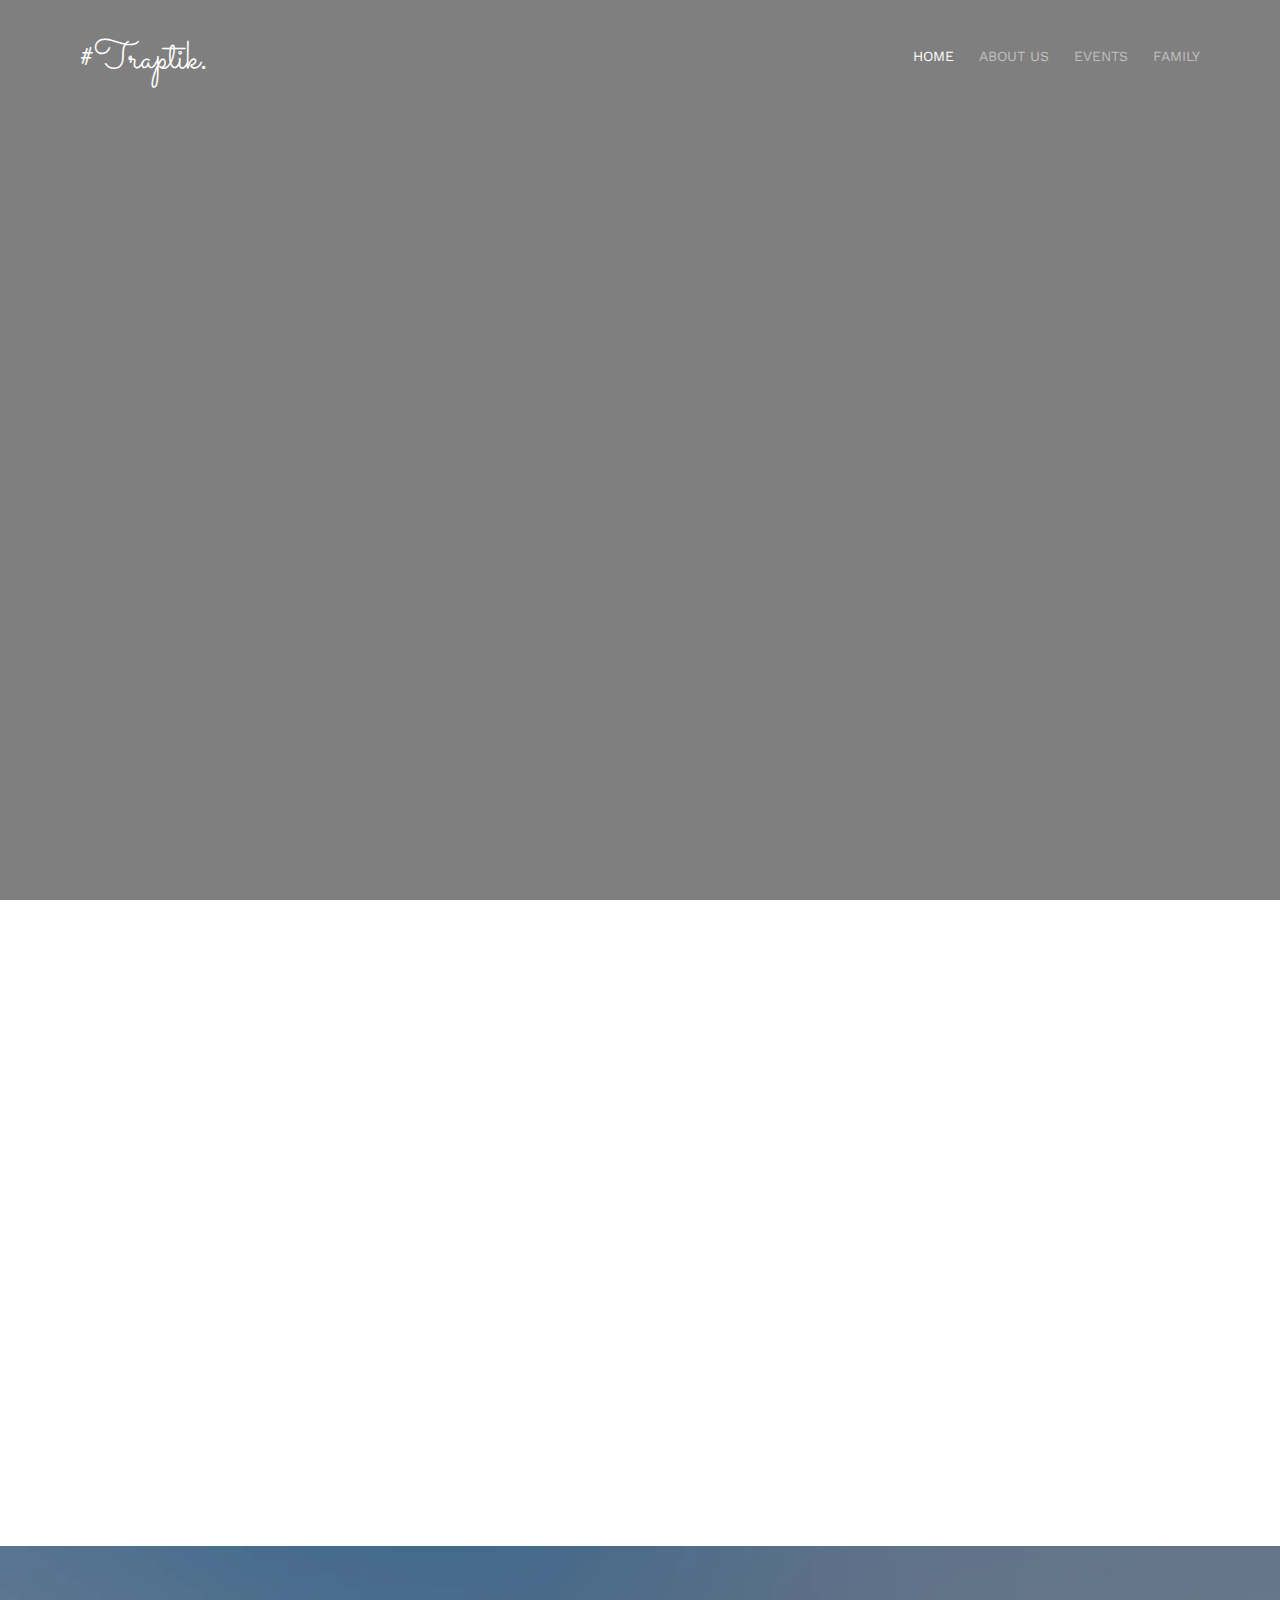
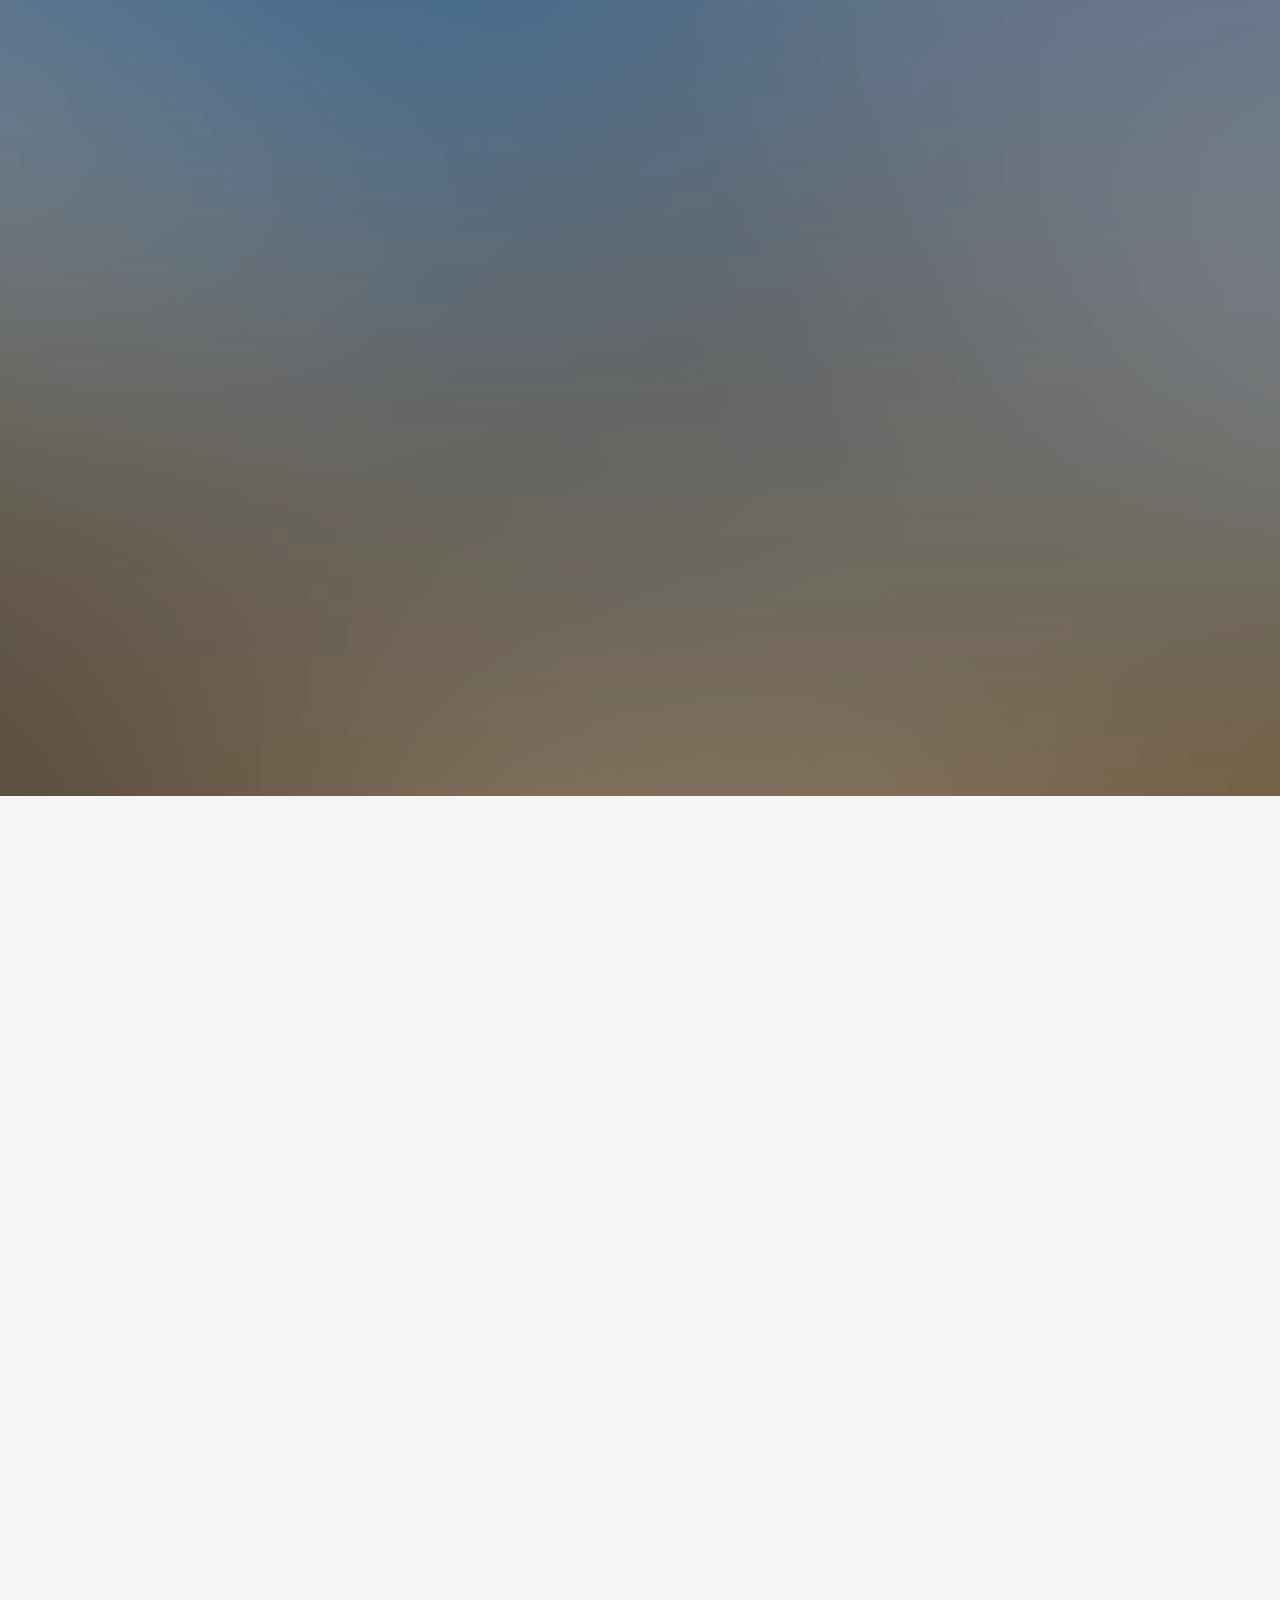
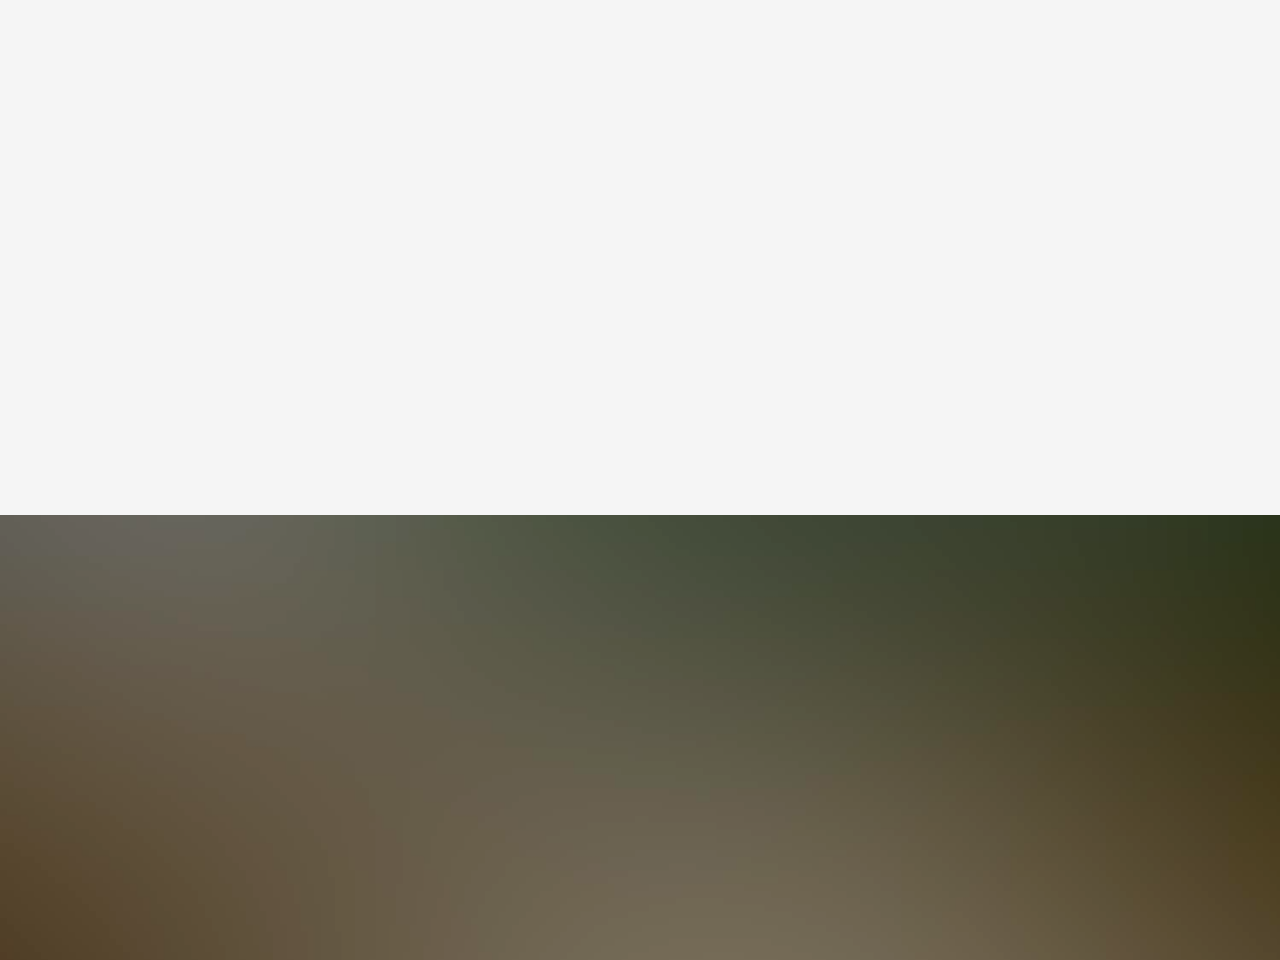
==== commit 58c303e3: "changes" ====
--- a/kartik-trapti-wedding/index.html
+++ b/kartik-trapti-wedding/index.html
@@ -11,13 +11,26 @@
 	<meta name="description" content="Join us in celebrating the wedding of Kartik and Trapti" />
 	<meta name="keywords" content="wedding, celebration, marriage, kartik, trapti" />
 	<meta name="author" content="Kartik & Trapti" />
-	<meta property="og:image" content="images/image_bg_2.jpg" />
+	<meta property="og:title" content="Kartik & Trapti's Wedding" />
+	<meta property="og:description" content="Join us in celebrating the wedding of Kartik and Trapti" />
+	<meta property="og:image" content="https://kartikpatel.dev/kartik-trapti-wedding/images/img_bg_2.jpg" />
+	<meta property="og:image:width" content="400" />
+	<meta property="og:image:height" content="300" />
+	<meta property="og:url" content="https://kartikpatel.dev/kartik-trapti-wedding/" />
+	<meta property="og:site_name" content="Kartik & Trapti's Wedding" />
+	<meta property="og:type" content="website" />
+	<meta property="twitter:card" content="summary_large_image" />
 	<meta property="twitter:image" content="images/image_bg_2.jpg" />
 
 	<link rel="apple-touch-icon" sizes="180x180" href="favicon_io/apple-touch-icon.png">
 	<link rel="icon" type="image/png" sizes="32x32" href="favicon_io/favicon-32x32.png">
 	<link rel="icon" type="image/png" sizes="16x16" href="favicon_io/favicon-16x16.png">
 	<link rel="manifest" href="favicon_io/site.webmanifest">
+	<style>
+		html {
+			scroll-behavior: smooth;
+		}
+	</style>
 
   <!-- 
 	//////////////////////////////////////////////////////
@@ -85,27 +98,28 @@
 				</div>
 				<div class="col-xs-10 text-right menu-1">
 					<ul>
-						<li class="active"><a href="index.html">Home</a></li>
-						<li><a href="about.html">Story</a></li>
+						<li class="active"><a href="index.html" data-animate-effect="fadeIn">Home</a></li>
+						<li><a href="#fh5co-couple" data-animate-effect="fadeIn">About Us</a></li>
+						<!-- <li class="has-dropdown">
+							<a href="services.html" data-animate-effect="fadeIn">Services</a>
+							<ul class="dropdown">
+								<li><a href="#" data-animate-effect="fadeInLeft">Web Design</a></li>
+								<li><a href="#" data-animate-effect="fadeInLeft">eCommerce</a></li>
+								<li><a href="#" data-animate-effect="fadeInLeft">Branding</a></li>
+								<li><a href="#" data-animate-effect="fadeInLeft">API</a></li>
+							</ul>
+						</li>
 						<li class="has-dropdown">
-							<a href="services.html">Services</a>
+							<a href="gallery.html" data-animate-effect="fadeIn">Gallery</a>
 							<ul class="dropdown">
-								<li><a href="#">Web Design</a></li>
-								<li><a href="#">eCommerce</a></li>
-								<li><a href="#">Branding</a></li>
-								<li><a href="#">API</a></li>
+								<li><a href="#" data-animate-effect="fadeInLeft">HTML5</a></li>
+								<li><a href="#" data-animate-effect="fadeInLeft">CSS3</a></li>
+								<li><a href="#" data-animate-effect="fadeInLeft">Sass</a></li>
+								<li><a href="#" data-animate-effect="fadeInLeft">jQuery</a></li>
 							</ul>
-						</li>
-						<li class="has-dropdown">
-							<a href="gallery.html">Gallery</a>
-							<ul class="dropdown">
-								<li><a href="#">HTML5</a></li>
-								<li><a href="#">CSS3</a></li>
-								<li><a href="#">Sass</a></li>
-								<li><a href="#">jQuery</a></li>
-							</ul>
-						</li>
-						<li><a href="contact.html">Contact</a></li>
+						</li> -->
+						<li><a href="#fh5co-event" data-animate-effect="fadeIn">Events</a></li>
+						<li><a href="#fh5co-gallery" data-animate-effect="fadeIn">Family</a></li>
 					</ul>
 				</div>
 			</div>
@@ -371,7 +385,7 @@
 	</div>
 
 
-	<div id="fh5co-couple-story">
+	<!-- <div id="fh5co-couple-story">
 		<div class="container">
 			<div class="row">
 				<div class="col-md-8 col-md-offset-2 text-center fh5co-heading animate-box">
@@ -423,9 +437,9 @@
 				</div>
 			</div>
 		</div>
-	</div>
-
-	<div id="fh5co-gallery" class="fh5co-section-gray">
+	</div> -->
+
+	<!-- <div id="fh5co-gallery" class="fh5co-section-gray">
 		<div class="container">
 			<div class="row">
 				<div class="col-md-8 col-md-offset-2 text-center fh5co-heading animate-box">
@@ -519,9 +533,9 @@
 				</div>
 			</div>
 		</div>
-	</div>
-
-	<div id="fh5co-counter" class="fh5co-bg fh5co-counter" style="background-image:url(images/img_bg_5.jpg);">
+	</div> -->
+
+	<!-- <div id="fh5co-counter" class="fh5co-bg fh5co-counter" style="background-image:url(images/img_bg_5.jpg);">
 		<div class="overlay"></div>
 		<div class="container">
 			<div class="row">
@@ -572,9 +586,9 @@
 				</div>
 			</div>
 		</div>
-	</div>
-
-	<div id="fh5co-testimonial">
+	</div> -->
+
+	<!-- <div id="fh5co-testimonial">
 		<div class="container">
 			<div class="row">
 				<div class="row animate-box">
@@ -626,9 +640,9 @@
 				</div>
 			</div>
 		</div>
-	</div>
-
-	<div id="fh5co-services" class="fh5co-section-gray">
+	</div> -->
+
+	<!-- <div id="fh5co-services" class="fh5co-section-gray">
 		<div class="container">
 			
 			<div class="row animate-box">
@@ -682,7 +696,7 @@
 
 			
 		</div>
-	</div>
+	</div> -->
 
 
 	<div id="fh5co-started" class="fh5co-bg" style="background-image:url(images/img_bg_4.jpg);">
@@ -696,21 +710,15 @@
 			</div>
 			<div class="row animate-box">
 				<div class="col-md-10 col-md-offset-1">
-					<form class="form-inline">
-						<div class="col-md-4 col-sm-4">
+					<form class="form-inline text-center" id="attendanceForm" onsubmit="handleAttendance(event)">
+						<div class="col-md-4 col-md-offset-2">
 							<div class="form-group">
-								<label for="name" class="sr-only">Name</label>
-								<input type="name" class="form-control" id="name" placeholder="Name">
-							</div>
-						</div>
-						<div class="col-md-4 col-sm-4">
-							<div class="form-group">
-								<label for="email" class="sr-only">Email</label>
-								<input type="email" class="form-control" id="email" placeholder="Email">
-							</div>
-						</div>
-						<div class="col-md-4 col-sm-4">
-							<button type="submit" class="btn btn-default btn-block">I am Attending</button>
+								<label for="name" class="sr-only">Full Name</label>
+								<input type="name" class="form-control" id="name" placeholder="Name" required>
+							</div>
+						</div>
+						<div class="col-md-4">
+							<button type="submit" class="btn btn-default btn-block" id="submitBtn">I am Attending</button>
 						</div>
 					</form>
 				</div>
@@ -718,7 +726,7 @@
 		</div>
 	</div>
 
-	<footer id="fh5co-footer" role="contentinfo">
+	<!-- <footer id="fh5co-footer" role="contentinfo">
 		<div class="container">
 
 			<div class="row copyright">
@@ -739,7 +747,7 @@
 			</div>
 
 		</div>
-	</footer>
+	</footer> -->
 	</div>
 
 	<div class="gototop js-top">
@@ -795,6 +803,44 @@
     // });
 </script>
 
+<script>
+async function handleAttendance(event) {
+    event.preventDefault();
+    
+    const name = document.getElementById('name').value.trim();
+    const submitBtn = document.getElementById('submitBtn');
+    
+    if (!name) {
+        alert('Please enter your name');
+        return;
+    }
+
+    // Disable button while submitting
+    submitBtn.disabled = true;
+    submitBtn.textContent = 'Submitting...';
+
+    try {
+        // Replace YOUR_GOOGLE_SCRIPT_URL with the URL you got from deployment
+        const response = await fetch('https://script.google.com/macros/s/AKfycbx0UFmnUTTh92aB-BSVaQjX4gv5bwshFxdvZ6yqCWqXVyB9keYiYC7JG9Xa0rjDvMcO/exec', {
+            method: 'POST',
+            body: JSON.stringify({ name }),
+            mode: 'no-cors'
+        });
+
+        // Clear form and show confirmation
+        document.getElementById('name').value = '';
+        alert('Thank you for confirming your attendance!');
+    } catch (error) {
+        console.error('Error:', error);
+        alert('Sorry, there was an error submitting your response. Please try again.');
+    } finally {
+        // Re-enable button
+        submitBtn.disabled = false;
+        submitBtn.textContent = 'I am Attending';
+    }
+}
+</script>
+
 	</body>
 </html>
 
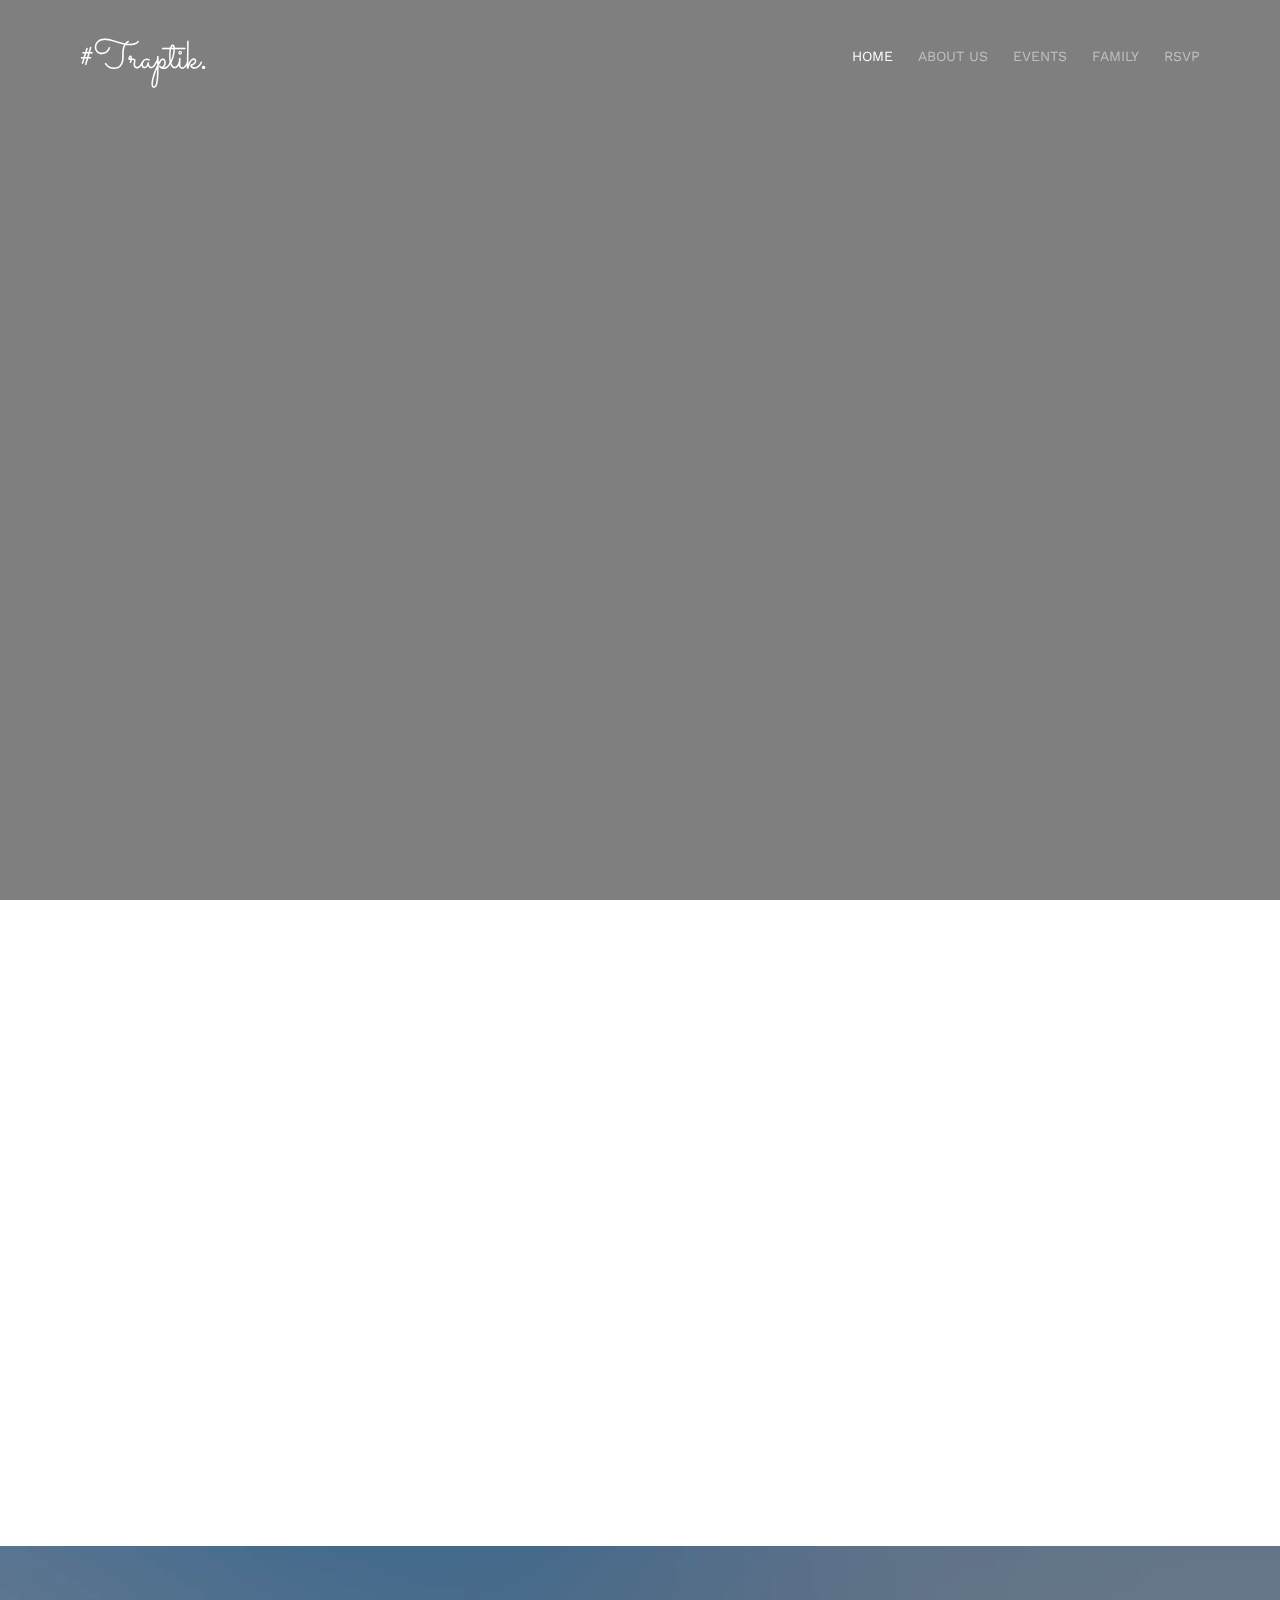
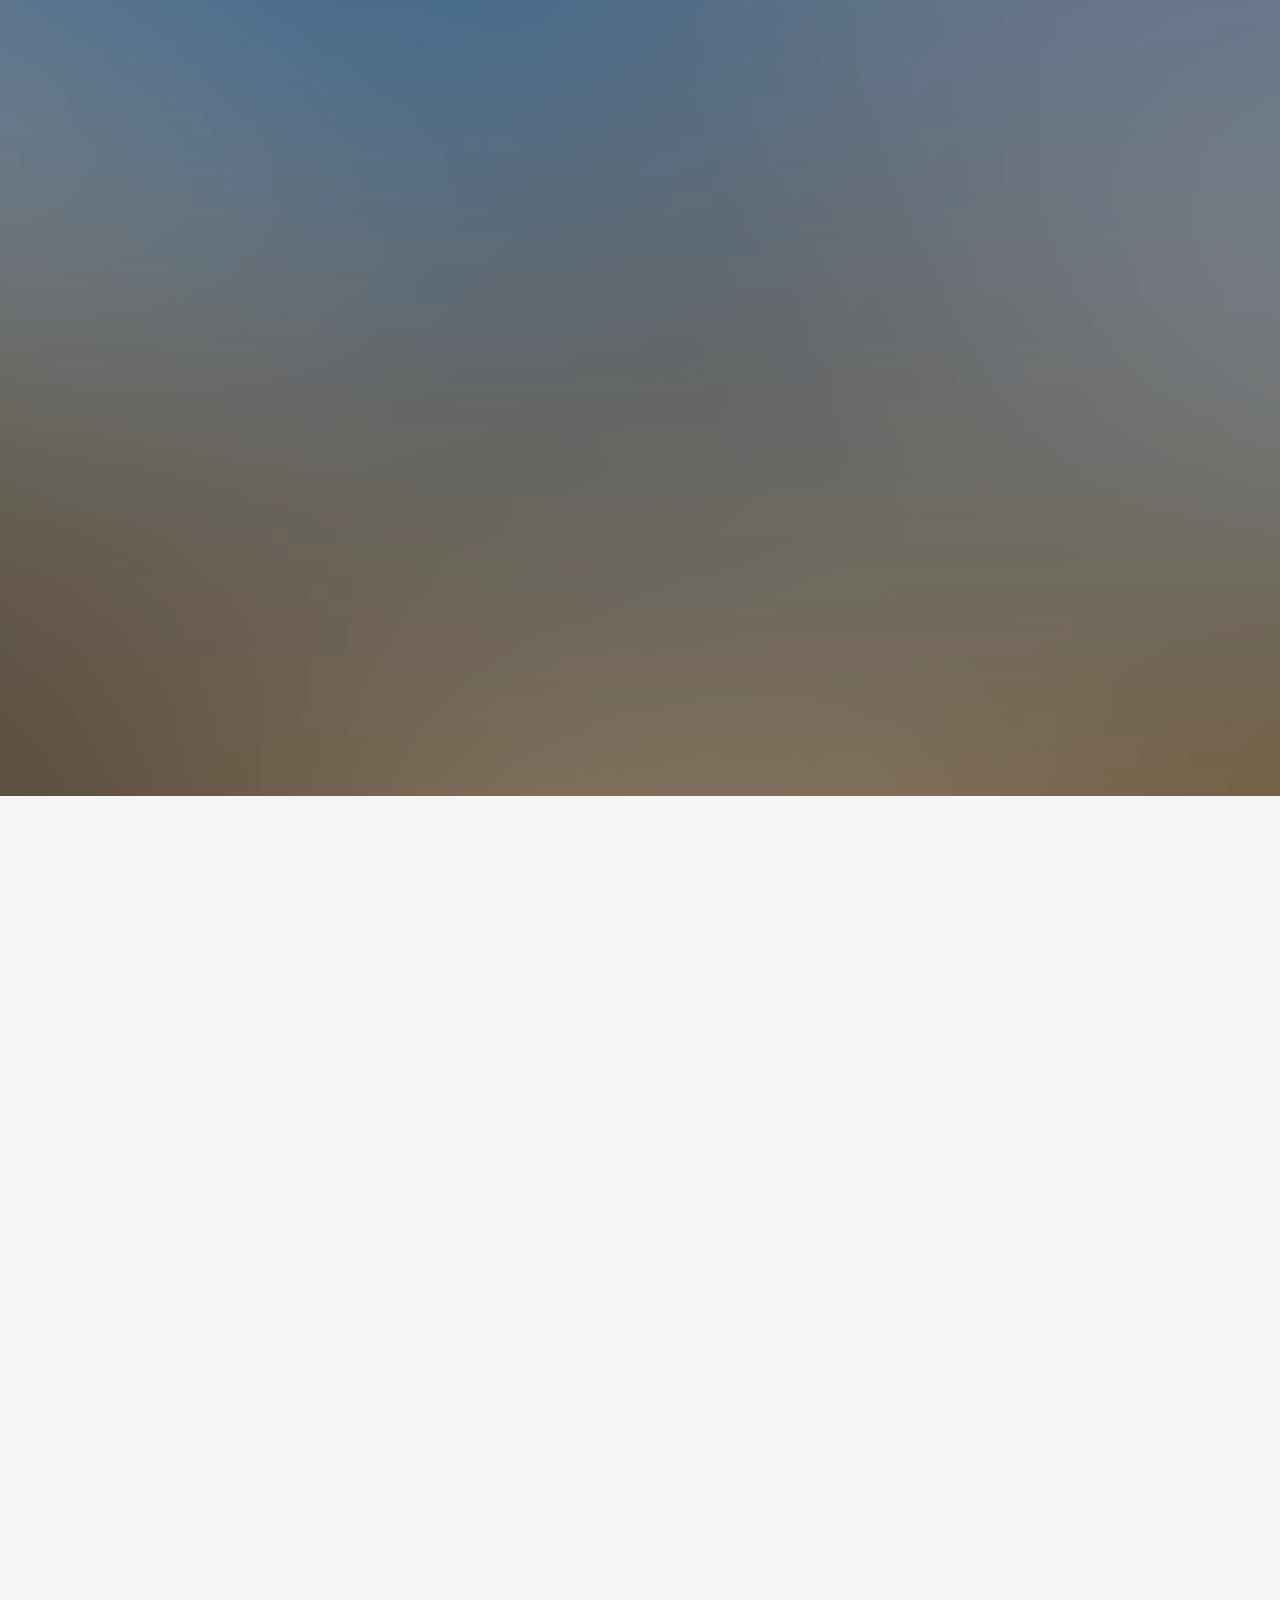
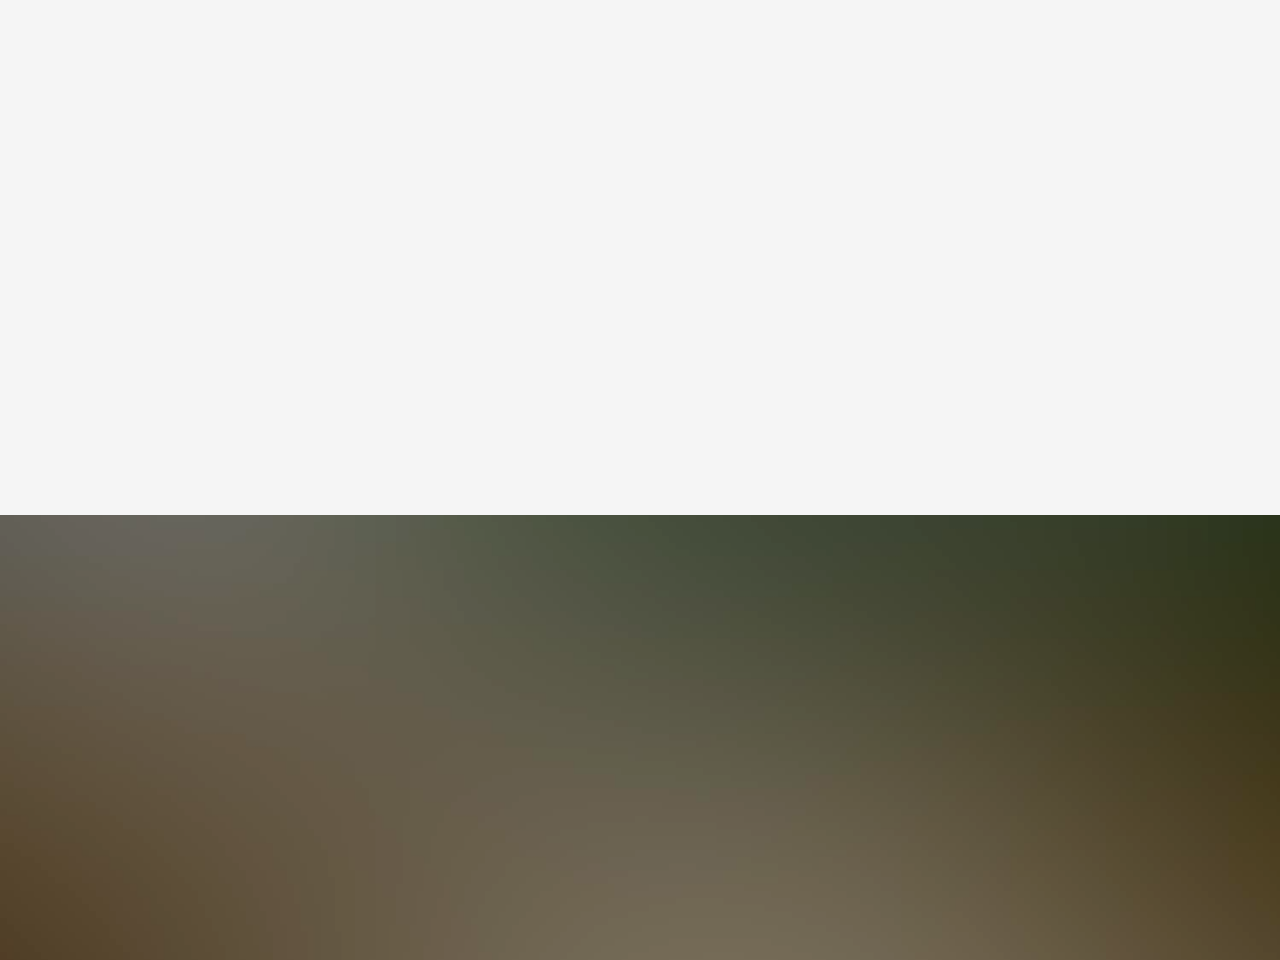
==== commit 8771f2bb: "changes" ====
--- a/kartik-trapti-wedding/index.html
+++ b/kartik-trapti-wedding/index.html
@@ -14,7 +14,7 @@
 	<meta property="og:title" content="Kartik & Trapti's Wedding" />
 	<meta property="og:description" content="Join us in celebrating the wedding of Kartik and Trapti" />
 	<meta property="og:image" content="https://kartikpatel.dev/kartik-trapti-wedding/images/img_bg_2.jpg" />
-	<meta property="og:image:width" content="400" />
+	<meta property="og:image:width" content="300" />
 	<meta property="og:image:height" content="300" />
 	<meta property="og:url" content="https://kartikpatel.dev/kartik-trapti-wedding/" />
 	<meta property="og:site_name" content="Kartik & Trapti's Wedding" />
@@ -29,6 +29,34 @@
 	<style>
 		html {
 			scroll-behavior: smooth;
+		}
+
+		/* Add new notification styles */
+		.notification {
+			position: fixed;
+			top: 20px;
+			left: 50%;
+			transform: translateX(-50%);
+			background-color: #333;
+			color: white;
+			padding: 15px 25px;
+			border-radius: 5px;
+			box-shadow: 0 2px 5px rgba(0,0,0,0.2);
+			z-index: 1000;
+			opacity: 0;
+			transition: opacity 0.3s ease-in-out;
+		}
+
+		.notification.success {
+			background-color: #4CAF50;
+		}
+
+		.notification.error {
+			background-color: #f44336;
+		}
+
+		.notification.show {
+			opacity: 1;
 		}
 	</style>
 
@@ -94,11 +122,11 @@
 		<div class="container">
 			<div class="row">
 				<div class="col-xs-2">
-					<div id="fh5co-logo"><a href="index.html">#Traptik<strong>.</strong></a></div>
+					<div id="fh5co-logo"><a href="#">#Traptik<strong>.</strong></a></div>
 				</div>
 				<div class="col-xs-10 text-right menu-1">
 					<ul>
-						<li class="active"><a href="index.html" data-animate-effect="fadeIn">Home</a></li>
+						<li class="active"><a href="#" data-animate-effect="fadeIn">Home</a></li>
 						<li><a href="#fh5co-couple" data-animate-effect="fadeIn">About Us</a></li>
 						<!-- <li class="has-dropdown">
 							<a href="services.html" data-animate-effect="fadeIn">Services</a>
@@ -120,6 +148,7 @@
 						</li> -->
 						<li><a href="#fh5co-event" data-animate-effect="fadeIn">Events</a></li>
 						<li><a href="#fh5co-gallery" data-animate-effect="fadeIn">Family</a></li>
+						<li><a href="#attendanceForm" data-animate-effect="fadeIn">RSVP</a></li>
 					</ul>
 				</div>
 			</div>
@@ -804,6 +833,23 @@
 </script>
 
 <script>
+function showNotification(message, type = 'success') {
+    const notification = document.getElementById('notification');
+    notification.textContent = message;
+    notification.className = `notification ${type}`;
+    
+    // Force reflow
+    notification.offsetHeight;
+    
+    // Show notification
+    notification.classList.add('show');
+    
+    // Hide after 3 seconds
+    setTimeout(() => {
+        notification.classList.remove('show');
+    }, 3000);
+}
+
 async function handleAttendance(event) {
     event.preventDefault();
     
@@ -811,7 +857,7 @@
     const submitBtn = document.getElementById('submitBtn');
     
     if (!name) {
-        alert('Please enter your name');
+        showNotification('Please enter your name', 'error');
         return;
     }
 
@@ -829,10 +875,10 @@
 
         // Clear form and show confirmation
         document.getElementById('name').value = '';
-        alert('Thank you for confirming your attendance!');
+        showNotification('Thank you for confirming your attendance!', 'success');
     } catch (error) {
         console.error('Error:', error);
-        alert('Sorry, there was an error submitting your response. Please try again.');
+        showNotification('Sorry, there was an error submitting your response. Please try again.', 'error');
     } finally {
         // Re-enable button
         submitBtn.disabled = false;
@@ -841,6 +887,9 @@
 }
 </script>
 
+	<!-- Add notification container at the end of body -->
+	<div id="notification" class="notification"></div>
+
 	</body>
 </html>
 
